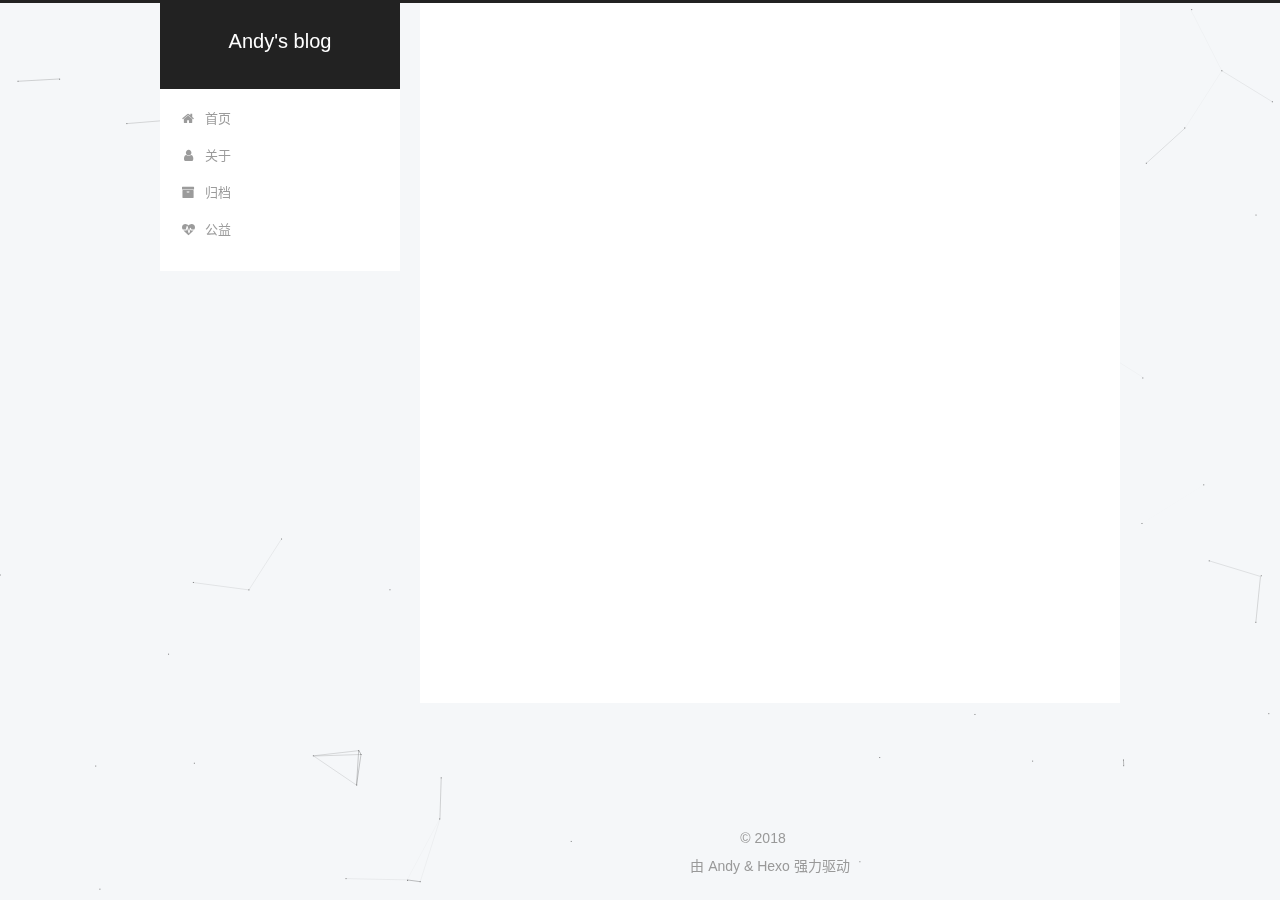
==== archives/index.html @ 6131efe3 "Site updated: 2018-02-11 23:36:06" ====
<!DOCTYPE html>



  


<html class="theme-next pisces use-motion" lang="zh-CN">
<head>
  <meta charset="UTF-8"/>
<meta http-equiv="X-UA-Compatible" content="IE=edge" />
<meta name="viewport" content="width=device-width, initial-scale=1, maximum-scale=1"/>
<meta name="theme-color" content="#222">












<meta http-equiv="Cache-Control" content="no-transform" />
<meta http-equiv="Cache-Control" content="no-siteapp" />






















<link href="/lib/font-awesome/css/font-awesome.min.css?v=4.6.2" rel="stylesheet" type="text/css" />

<link href="/css/main.css?v=6.0.4" rel="stylesheet" type="text/css" />


  <link rel="apple-touch-icon" sizes="180x180" href="/images/apple-touch-icon-next.png?v=6.0.4">


  <link rel="icon" type="image/png" sizes="32x32" href="/images/favicon-32x32-next.png?v=6.0.4">


  <link rel="icon" type="image/png" sizes="16x16" href="/images/favicon-16x16-next.png?v=6.0.4">


  <link rel="mask-icon" href="/images/logo.svg?v=6.0.4" color="#222">









<script type="text/javascript" id="hexo.configurations">
  var NexT = window.NexT || {};
  var CONFIG = {
    root: '/',
    scheme: 'Pisces',
    version: '6.0.4',
    sidebar: {"position":"left","display":"post","offset":12,"b2t":false,"scrollpercent":false,"onmobile":false},
    fancybox: false,
    fastclick: false,
    lazyload: false,
    tabs: true,
    motion: {"enable":true,"async":false,"transition":{"post_block":"fadeIn","post_header":"slideDownIn","post_body":"slideDownIn","coll_header":"slideLeftIn","sidebar":"slideUpIn"}},
    algolia: {
      applicationID: '',
      apiKey: '',
      indexName: '',
      hits: {"per_page":10},
      labels: {"input_placeholder":"Search for Posts","hits_empty":"We didn't find any results for the search: ${query}","hits_stats":"${hits} results found in ${time} ms"}
    }
  };
</script>


  




  
  <meta name="keywords" content="Hexo, NexT" />


<meta name="description" content="一个庇护所">
<meta property="og:type" content="website">
<meta property="og:title" content="Andy&#39;s blog">
<meta property="og:url" content="http://yoursite.com/archives/index.html">
<meta property="og:site_name" content="Andy&#39;s blog">
<meta property="og:description" content="一个庇护所">
<meta property="og:locale" content="zh-CN">
<meta name="twitter:card" content="summary">
<meta name="twitter:title" content="Andy&#39;s blog">
<meta name="twitter:description" content="一个庇护所">






  <link rel="canonical" href="http://yoursite.com/archives/"/>



<script type="text/javascript" id="page.configurations">
  CONFIG.page = {
    sidebar: "",
  };
</script>
  <title>归档 | Andy's blog</title>
  









  <noscript>
  <style type="text/css">
    .use-motion .motion-element,
    .use-motion .brand,
    .use-motion .menu-item,
    .sidebar-inner,
    .use-motion .post-block,
    .use-motion .pagination,
    .use-motion .comments,
    .use-motion .post-header,
    .use-motion .post-body,
    .use-motion .collection-title { opacity: initial; }

    .use-motion .logo,
    .use-motion .site-title,
    .use-motion .site-subtitle {
      opacity: initial;
      top: initial;
    }

    .use-motion {
      .logo-line-before i { left: initial; }
      .logo-line-after i { right: initial; }
    }
  </style>
</noscript>

</head>

<body itemscope itemtype="http://schema.org/WebPage" lang="zh-CN">

  
  
    
  

  <div class="container sidebar-position-left page-archive">
    <div class="headband"></div>

    <header id="header" class="header" itemscope itemtype="http://schema.org/WPHeader">
      <div class="header-inner"> <div class="site-brand-wrapper">
  <div class="site-meta ">
    

    <div class="custom-logo-site-title">
      <a href="/"  class="brand" rel="start">
        <span class="logo-line-before"><i></i></span>
        <span class="site-title">Andy's blog</span>
        <span class="logo-line-after"><i></i></span>
      </a>
    </div>
      
        <p class="site-subtitle"></p>
      
  </div>

  <div class="site-nav-toggle">
    <button>
      <span class="btn-bar"></span>
      <span class="btn-bar"></span>
      <span class="btn-bar"></span>
    </button>
  </div>
</div>

<nav class="site-nav">
  

  
    <ul id="menu" class="menu">
      
        
        <li class="menu-item menu-item-home">
          <a href="/" rel="section">
            <i class="menu-item-icon fa fa-fw fa-home"></i> <br />首页</a>
        </li>
      
        
        <li class="menu-item menu-item-about">
          <a href="/about/" rel="section">
            <i class="menu-item-icon fa fa-fw fa-user"></i> <br />关于</a>
        </li>
      
        
        <li class="menu-item menu-item-archives">
          <a href="/archives/" rel="section">
            <i class="menu-item-icon fa fa-fw fa-archive"></i> <br />归档</a>
        </li>
      
        
        <li class="menu-item menu-item-commonweal">
          <a href="/404/" rel="section">
            <i class="menu-item-icon fa fa-fw fa-heartbeat"></i> <br />公益</a>
        </li>
      

      
    </ul>
  

  
</nav>


  



 </div>
    </header>

    


    <main id="main" class="main">
      <div class="main-inner">
        <div class="content-wrap">
          <div id="content" class="content">
            

  
  
  
  <div class="post-block archive">
    <div id="posts" class="posts-collapse">
      <span class="archive-move-on"></span>

      
      <span class="archive-page-counter">
        
        
        
          
        
        嗯..! 目前共计 1 篇日志。 继续努力。
      </span>
      

      

        
        
        

        
          
          <div class="collection-title">
            <h1 class="archive-year" id="archive-year-2018">2018</h1>
          </div>
        
        

        

  <article class="post post-type-normal" itemscope itemtype="http://schema.org/Article">
    <header class="post-header">

      <h2 class="post-title">
        
            <a class="post-title-link" href="/2018/02/11/hello-world/" itemprop="url">
              
                <span itemprop="name">Hello World</span>
              
            </a>
        
      </h2>

      <div class="post-meta">
        <time class="post-time" itemprop="dateCreated"
              datetime="2018-02-11T18:29:54+08:00"
              content="2018-02-11" >
          02-11
        </time>
      </div>

    </header>
  </article>



      

    </div>
  </div>
  
  
  

  



          </div>
          

        </div>
        
          
  
  <div class="sidebar-toggle">
    <div class="sidebar-toggle-line-wrap">
      <span class="sidebar-toggle-line sidebar-toggle-line-first"></span>
      <span class="sidebar-toggle-line sidebar-toggle-line-middle"></span>
      <span class="sidebar-toggle-line sidebar-toggle-line-last"></span>
    </div>
  </div>

  <aside id="sidebar" class="sidebar">
    
    <div class="sidebar-inner">

      

      

      <section class="site-overview-wrap sidebar-panel sidebar-panel-active">
        <div class="site-overview">
          <div class="site-author motion-element" itemprop="author" itemscope itemtype="http://schema.org/Person">
            
              <img class="site-author-image" itemprop="image"
                src="/uploads/avatar.png"
                alt="" />
            
              <p class="site-author-name" itemprop="name"></p>
              <p class="site-description motion-element" itemprop="description">一个庇护所</p>
          </div>

          
            <nav class="site-state motion-element">
              
                <div class="site-state-item site-state-posts">
                
                  <a href="/archives/">
                
                    <span class="site-state-item-count">1</span>
                    <span class="site-state-item-name">日志</span>
                  </a>
                </div>
              

              

              
            </nav>
          

          

          

          
          

          
          

          
            
          
          

        </div>
      </section>

      

      

    </div>
  </aside>


        
      </div>
    </main>

    <footer id="footer" class="footer">
      <div class="footer-inner">
        <div class="copyright">&copy; <span itemprop="copyrightYear">2018</span>
  <span class="with-love">
    <i class="fa fa-"></i>
  </span>
  <span class="author" itemprop="copyrightHolder"></span>

  

  
</div>




  <div class="powered-by">由 Andy & Hexo 强力驱动</div>








        








        
      </div>
    </footer>

    
      <div class="back-to-top">
        <i class="fa fa-arrow-up"></i>
        
      </div>
    

    

  </div>

  

<script type="text/javascript">
  if (Object.prototype.toString.call(window.Promise) !== '[object Function]') {
    window.Promise = null;
  }
</script>














  













  
  
    <script type="text/javascript" src="/lib/jquery/index.js?v=2.1.3"></script>
  

  
  
    <script type="text/javascript" src="/lib/velocity/velocity.min.js?v=1.2.1"></script>
  

  
  
    <script type="text/javascript" src="/lib/velocity/velocity.ui.min.js?v=1.2.1"></script>
  

  
  
    <script type="text/javascript" src="/lib/canvas-nest/canvas-nest.min.js"></script>
  


  


  <script type="text/javascript" src="/js/src/utils.js?v=6.0.4"></script>

  <script type="text/javascript" src="/js/src/motion.js?v=6.0.4"></script>



  
  


  <script type="text/javascript" src="/js/src/affix.js?v=6.0.4"></script>

  <script type="text/javascript" src="/js/src/schemes/pisces.js?v=6.0.4"></script>



  

  


  <script type="text/javascript" src="/js/src/bootstrap.js?v=6.0.4"></script>



  

  
    <script id="dsq-count-scr" src="https://andytheauthor.disqus.com/count.js" async></script>
  

  





	





  












  





  

  

  

  

  
  

  

  

  

  

</body>
</html>
---- css/main.css ----
/* normalize.css v3.0.2 | MIT License | git.io/normalize */
html {
  font-family: sans-serif; /* 1 */
  -ms-text-size-adjust: 100%; /* 2 */
  -webkit-text-size-adjust: 100%; /* 2 */
}
body {
  margin: 0;
}
article,
aside,
details,
figcaption,
figure,
footer,
header,
hgroup,
main,
menu,
nav,
section,
summary {
  display: block;
}
audio,
canvas,
progress,
video {
  display: inline-block; /* 1 */
  vertical-align: baseline; /* 2 */
}
audio:not([controls]) {
  display: none;
  height: 0;
}
[hidden],
template {
  display: none;
}
a {
  background-color: transparent;
}
a:active,
a:hover {
  outline: 0;
}
abbr[title] {
  border-bottom: 1px dotted;
}
b,
strong {
  font-weight: bold;
}
dfn {
  font-style: italic;
}
h1 {
  font-size: 2em;
  margin: 0.67em 0;
}
mark {
  background: #ff0;
  color: #000;
}
small {
  font-size: 80%;
}
sub,
sup {
  font-size: 75%;
  line-height: 0;
  position: relative;
  vertical-align: baseline;
}
sup {
  top: -0.5em;
}
sub {
  bottom: -0.25em;
}
img {
  border: 0;
}
svg:not(:root) {
  overflow: hidden;
}
figure {
  margin: 1em 40px;
}
hr {
  -moz-box-sizing: content-box;
  box-sizing: content-box;
  height: 0;
}
pre {
  overflow: auto;
}
code,
kbd,
pre,
samp {
  font-family: monospace, monospace;
  font-size: 1em;
}
button,
input,
optgroup,
select,
textarea {
  color: inherit; /* 1 */
  font: inherit; /* 2 */
  margin: 0; /* 3 */
}
button {
  overflow: visible;
}
button,
select {
  text-transform: none;
}
button,
html input[type="button"],
input[type="reset"],
input[type="submit"] {
  -webkit-appearance: button; /* 2 */
  cursor: pointer; /* 3 */
}
button[disabled],
html input[disabled] {
  cursor: default;
}
button::-moz-focus-inner,
input::-moz-focus-inner {
  border: 0;
  padding: 0;
}
input {
  line-height: normal;
}
input[type="checkbox"],
input[type="radio"] {
  box-sizing: border-box; /* 1 */
  padding: 0; /* 2 */
}
input[type="number"]::-webkit-inner-spin-button,
input[type="number"]::-webkit-outer-spin-button {
  height: auto;
}
input[type="search"] {
  -webkit-appearance: textfield; /* 1 */
  -moz-box-sizing: content-box;
  -webkit-box-sizing: content-box; /* 2 */
  box-sizing: content-box;
}
input[type="search"]::-webkit-search-cancel-button,
input[type="search"]::-webkit-search-decoration {
  -webkit-appearance: none;
}
fieldset {
  border: 1px solid #c0c0c0;
  margin: 0 2px;
  padding: 0.35em 0.625em 0.75em;
}
legend {
  border: 0; /* 1 */
  padding: 0; /* 2 */
}
textarea {
  overflow: auto;
}
optgroup {
  font-weight: bold;
}
table {
  border-collapse: collapse;
  border-spacing: 0;
}
td,
th {
  padding: 0;
}
::selection {
  background: #262a30;
  color: #fff;
}
body {
  position: relative;
  font-family: 'Lato', "PingFang SC", "Microsoft YaHei", sans-serif;
  font-size: 14px;
  line-height: 2;
  color: #555;
  background: #f5f7f9;
}
@media (max-width: 767px) {
  body {
    padding-right: 0 !important;
  }
}
@media (min-width: 768px) and (max-width: 991px) {
  body {
    padding-right: 0 !important;
  }
}
@media (min-width: 1600px) {
  body {
    font-size: 16px;
  }
}
h1,
h2,
h3,
h4,
h5,
h6 {
  margin: 0;
  padding: 0;
  font-weight: bold;
  line-height: 1.5;
  font-family: 'Lato', "PingFang SC", "Microsoft YaHei", sans-serif;
}
h2,
h3,
h4,
h5,
h6 {
  margin: 20px 0 15px;
}
h1 {
  font-size: 22px;
}
@media (max-width: 767px) {
  h1 {
    font-size: 18px;
  }
}
h2 {
  font-size: 20px;
}
@media (max-width: 767px) {
  h2 {
    font-size: 16px;
  }
}
h3 {
  font-size: 18px;
}
@media (max-width: 767px) {
  h3 {
    font-size: 14px;
  }
}
h4 {
  font-size: 16px;
}
@media (max-width: 767px) {
  h4 {
    font-size: 12px;
  }
}
h5 {
  font-size: 14px;
}
@media (max-width: 767px) {
  h5 {
    font-size: 10px;
  }
}
h6 {
  font-size: 12px;
}
@media (max-width: 767px) {
  h6 {
    font-size: 8px;
  }
}
p {
  margin: 0 0 20px 0;
}
a {
  color: #555;
  text-decoration: none;
  outline: none;
  border-bottom: 1px solid #999;
  word-wrap: break-word;
}
a:hover {
  color: #222;
  border-bottom-color: #222;
}
blockquote {
  margin: 0;
  padding: 0;
}
img {
  display: block;
  margin: auto;
  max-width: 100%;
  height: auto;
}
hr {
  margin: 40px 0;
  height: 3px;
  border: none;
  background-color: #ddd;
  background-image: repeating-linear-gradient(-45deg, #fff, #fff 4px, transparent 4px, transparent 8px);
}
blockquote {
  padding: 0 15px;
  color: #666;
  border-left: 4px solid #ddd;
}
blockquote cite::before {
  content: "-";
  padding: 0 5px;
}
dt {
  font-weight: 700;
}
dd {
  margin: 0;
  padding: 0;
}
kbd {
  border: 1px solid #ccc;
  border-radius: 0.2em;
  box-shadow: 0.1em 0.1em 0.2em rgba(0,0,0,0.1);
  background-color: #f9f9f9;
  font-family: inherit;
  background-image: -webkit-linear-gradient(top, #eee, #fff, #eee);
  padding: 0.1em 0.3em;
  white-space: nowrap;
}
.text-left {
  text-align: left;
}
.text-center {
  text-align: center;
}
.text-right {
  text-align: right;
}
.text-justify {
  text-align: justify;
}
.text-nowrap {
  white-space: nowrap;
}
.text-lowercase {
  text-transform: lowercase;
}
.text-uppercase {
  text-transform: uppercase;
}
.text-capitalize {
  text-transform: capitalize;
}
.center-block {
  display: block;
  margin-left: auto;
  margin-right: auto;
}
.clearfix:before,
.clearfix:after {
  content: " ";
  display: table;
}
.clearfix:after {
  clear: both;
}
.pullquote {
  width: 45%;
}
.pullquote.left {
  float: left;
  margin-left: 5px;
  margin-right: 10px;
}
.pullquote.right {
  float: right;
  margin-left: 10px;
  margin-right: 5px;
}
.affix.affix.affix {
  position: fixed;
}
.translation {
  margin-top: -20px;
  font-size: 14px;
  color: #999;
}
.scrollbar-measure {
  width: 100px;
  height: 100px;
  overflow: scroll;
  position: absolute;
  top: -9999px;
}
.use-motion .motion-element {
  opacity: 0;
}
table {
  margin: 20px 0;
  width: 100%;
  border-collapse: collapse;
  border-spacing: 0;
  border: 1px solid #ddd;
  font-size: 14px;
  table-layout: fixed;
  word-wrap: break-all;
}
table>tbody>tr:nth-of-type(odd) {
  background-color: #f9f9f9;
}
table>tbody>tr:hover {
  background-color: #f5f5f5;
}
caption,
th,
td {
  padding: 8px;
  text-align: left;
  vertical-align: middle;
  font-weight: normal;
}
th,
td {
  border-bottom: 3px solid #ddd;
  border-right: 1px solid #eee;
}
th {
  padding-bottom: 10px;
  font-weight: 700;
}
td {
  border-bottom-width: 1px;
}
html,
body {
  height: 100%;
}
.container {
  position: relative;
  min-height: 100%;
}
.header-inner {
  margin: 0 auto;
  padding: 100px 0 70px;
  width: 700px;
}
@media (min-width: 1600px) {
  .container .header-inner {
    width: 900px;
  }
}
.main {
  padding-bottom: 150px;
}
.main-inner {
  margin: 0 auto;
  width: 700px;
}
@media (min-width: 1600px) {
  .container .main-inner {
    width: 900px;
  }
}
.footer {
  position: absolute;
  left: 0;
  bottom: 0;
  width: 100%;
  min-height: 50px;
}
.footer-inner {
  box-sizing: border-box;
  margin: 20px auto;
  width: 700px;
}
@media (min-width: 1600px) {
  .container .footer-inner {
    width: 900px;
  }
}
pre,
.highlight {
  overflow: auto;
  margin: 20px 0;
  padding: 0;
  font-size: 14px;
  color: #4d4d4c;
  background: #f7f7f7;
  line-height: 1.6;
}
pre,
code {
  font-family: consolas, Menlo, "PingFang SC", "Microsoft YaHei", monospace;
}
code {
  padding: 2px 4px;
  word-wrap: break-word;
  color: #555;
  background: #eee;
  border-radius: 3px;
  font-size: 14px;
}
pre {
  padding: 10px;
}
pre code {
  padding: 0;
  color: #4d4d4c;
  background: none;
  text-shadow: none;
}
.highlight {
  border-radius: 1px;
}
.highlight pre {
  border: none;
  margin: 0;
  padding: 10px 0;
}
.highlight table {
  margin: 0;
  width: auto;
  border: none;
}
.highlight td {
  border: none;
  padding: 0;
}
.highlight figcaption {
  font-size: 1em;
  color: #4d4d4c;
  line-height: 1em;
  margin-bottom: 1em;
}
.highlight figcaption:before,
.highlight figcaption:after {
  content: " ";
  display: table;
}
.highlight figcaption:after {
  clear: both;
}
.highlight figcaption a {
  float: right;
  color: #4d4d4c;
}
.highlight figcaption a:hover {
  border-bottom-color: #4d4d4c;
}
.highlight .gutter pre {
  padding-left: 10px;
  padding-right: 10px;
  color: #869194;
  text-align: right;
  background-color: #eff2f3;
}
.highlight .code pre {
  width: 100%;
  padding-left: 10px;
  padding-right: 10px;
  background-color: #f7f7f7;
}
.highlight .line {
  height: 20px;
}
.gutter {
  -webkit-user-select: none;
  -moz-user-select: none;
  -ms-user-select: none;
  user-select: none;
}
.gist table {
  width: auto;
}
.gist table td {
  border: none;
}
pre .deletion {
  background: #fdd;
}
pre .addition {
  background: #dfd;
}
pre .meta {
  color: #8959a8;
}
pre .comment {
  color: #8e908c;
}
pre .variable,
pre .attribute,
pre .tag,
pre .regexp,
pre .ruby .constant,
pre .xml .tag .title,
pre .xml .pi,
pre .xml .doctype,
pre .html .doctype,
pre .css .id,
pre .css .class,
pre .css .pseudo {
  color: #c82829;
}
pre .number,
pre .preprocessor,
pre .built_in,
pre .literal,
pre .params,
pre .constant,
pre .command {
  color: #f5871f;
}
pre .ruby .class .title,
pre .css .rules .attribute,
pre .string,
pre .value,
pre .inheritance,
pre .header,
pre .ruby .symbol,
pre .xml .cdata,
pre .special,
pre .number,
pre .formula {
  color: #718c00;
}
pre .title,
pre .css .hexcolor {
  color: #3e999f;
}
pre .function,
pre .python .decorator,
pre .python .title,
pre .ruby .function .title,
pre .ruby .title .keyword,
pre .perl .sub,
pre .javascript .title,
pre .coffeescript .title {
  color: #4271ae;
}
pre .keyword,
pre .javascript .function {
  color: #8959a8;
}
.full-image.full-image.full-image.full-image {
  border: none;
  max-width: 100%;
  width: auto;
  margin: 20px auto 25px;
}
.blockquote-center,
.page-home .post-type-quote blockquote,
.page-post-detail .post-type-quote blockquote {
  position: relative;
  margin: 40px 0;
  padding: 0;
  border-left: none;
  text-align: center;
}
.blockquote-center::before,
.page-home .post-type-quote blockquote::before,
.page-post-detail .post-type-quote blockquote::before,
.blockquote-center::after,
.page-home .post-type-quote blockquote::after,
.page-post-detail .post-type-quote blockquote::after {
  position: absolute;
  content: ' ';
  display: block;
  width: 100%;
  height: 24px;
  opacity: 0.2;
  background-repeat: no-repeat;
  background-position: 0 -6px;
  background-size: 22px 22px;
}
.blockquote-center::before,
.page-home .post-type-quote blockquote::before,
.page-post-detail .post-type-quote blockquote::before {
  top: -20px;
  background-image: url("../images/quote-l.svg");
  border-top: 1px solid #ccc;
}
.blockquote-center::after,
.page-home .post-type-quote blockquote::after,
.page-post-detail .post-type-quote blockquote::after {
  bottom: -20px;
  background-image: url("../images/quote-r.svg");
  border-bottom: 1px solid #ccc;
  background-position: 100% 8px;
}
.blockquote-center p,
.page-home .post-type-quote blockquote p,
.page-post-detail .post-type-quote blockquote p,
.blockquote-center div,
.page-home .post-type-quote blockquote div,
.page-post-detail .post-type-quote blockquote div {
  text-align: center;
}
.post .post-body .group-picture img {
  box-sizing: border-box;
  padding: 0 3px;
  border: none;
}
.post .group-picture-row {
  overflow: hidden;
  margin-top: 6px;
}
.post .group-picture-row:first-child {
  margin-top: 0;
}
.post .group-picture-column {
  float: left;
}
.page-post-detail .post-body .group-picture-column {
  float: none;
  margin-top: 10px;
  width: auto !important;
}
.page-post-detail .post-body .group-picture-column img {
  margin: 0 auto;
}
.page-archive .group-picture-container {
  overflow: hidden;
}
.page-archive .group-picture-row {
  float: left;
}
.page-archive .group-picture-row:first-child {
  margin-top: 6px;
}
.page-archive .group-picture-column {
  max-width: 150px;
  max-height: 150px;
}
.post-body .note {
  position: relative;
  padding: 15px;
  margin-bottom: 20px;
  border: 1px solid #eee;
  border-left-width: 5px;
  border-radius: 3px;
}
.post-body .note h2,
.post-body .note h3,
.post-body .note h4,
.post-body .note h5,
.post-body .note h6 {
  margin-top: 0;
  margin-bottom: 0;
  border-bottom: initial;
  padding-top: 0 !important;
}
.post-body .note p:first-child,
.post-body .note ul:first-child,
.post-body .note ol:first-child,
.post-body .note table:first-child,
.post-body .note pre:first-child,
.post-body .note blockquote:first-child {
  margin-top: 0;
}
.post-body .note p:last-child,
.post-body .note ul:last-child,
.post-body .note ol:last-child,
.post-body .note table:last-child,
.post-body .note pre:last-child,
.post-body .note blockquote:last-child {
  margin-bottom: 0;
}
.post-body .note.default {
  border-left-color: #777;
}
.post-body .note.default h2,
.post-body .note.default h3,
.post-body .note.default h4,
.post-body .note.default h5,
.post-body .note.default h6 {
  color: #777;
}
.post-body .note.primary {
  border-left-color: #6f42c1;
}
.post-body .note.primary h2,
.post-body .note.primary h3,
.post-body .note.primary h4,
.post-body .note.primary h5,
.post-body .note.primary h6 {
  color: #6f42c1;
}
.post-body .note.info {
  border-left-color: #428bca;
}
.post-body .note.info h2,
.post-body .note.info h3,
.post-body .note.info h4,
.post-body .note.info h5,
.post-body .note.info h6 {
  color: #428bca;
}
.post-body .note.success {
  border-left-color: #5cb85c;
}
.post-body .note.success h2,
.post-body .note.success h3,
.post-body .note.success h4,
.post-body .note.success h5,
.post-body .note.success h6 {
  color: #5cb85c;
}
.post-body .note.warning {
  border-left-color: #f0ad4e;
}
.post-body .note.warning h2,
.post-body .note.warning h3,
.post-body .note.warning h4,
.post-body .note.warning h5,
.post-body .note.warning h6 {
  color: #f0ad4e;
}
.post-body .note.danger {
  border-left-color: #d9534f;
}
.post-body .note.danger h2,
.post-body .note.danger h3,
.post-body .note.danger h4,
.post-body .note.danger h5,
.post-body .note.danger h6 {
  color: #d9534f;
}
.post-body .label {
  display: inline;
  padding: 0 2px;
  white-space: nowrap;
}
.post-body .label.default {
  background-color: #f0f0f0;
}
.post-body .label.primary {
  background-color: #efe6f7;
}
.post-body .label.info {
  background-color: #e5f2f8;
}
.post-body .label.success {
  background-color: #e7f4e9;
}
.post-body .label.warning {
  background-color: #fcf6e1;
}
.post-body .label.danger {
  background-color: #fae8eb;
}
.post-body .tabs {
  position: relative;
  display: block;
  margin-bottom: 20px;
  padding-top: 10px;
}
.post-body .tabs ul.nav-tabs {
  margin: 0;
  padding: 0;
  display: flex;
  margin-bottom: -1px;
}
@media (max-width: 413px) {
  .post-body .tabs ul.nav-tabs {
    display: block;
    margin-bottom: 5px;
  }
}
.post-body .tabs ul.nav-tabs li.tab {
  list-style-type: none !important;
  margin: 0 0.25em 0 0;
  border-top: 3px solid transparent;
  border-left: 1px solid transparent;
  border-right: 1px solid transparent;
}
@media (max-width: 413px) {
  .post-body .tabs ul.nav-tabs li.tab {
    margin: initial;
    border-top: 1px solid transparent;
    border-left: 3px solid transparent;
    border-right: 1px solid transparent;
    border-bottom: 1px solid transparent;
  }
}
.post-body .tabs ul.nav-tabs li.tab a {
  outline: 0;
  border-bottom: initial;
  display: block;
  line-height: 1.8em;
  padding: 0.25em 0.75em;
  transition-duration: 0.2s;
  transition-timing-function: ease-out;
  transition-delay: 0s;
}
.post-body .tabs ul.nav-tabs li.tab a i {
  width: 1.285714285714286em;
}
.post-body .tabs ul.nav-tabs li.tab.active {
  border-top: 3px solid #fc6423;
  border-left: 1px solid #ddd;
  border-right: 1px solid #ddd;
  background-color: #fff;
}
@media (max-width: 413px) {
  .post-body .tabs ul.nav-tabs li.tab.active {
    border-top: 1px solid #ddd;
    border-left: 3px solid #fc6423;
    border-right: 1px solid #ddd;
    border-bottom: 1px solid #ddd;
  }
}
.post-body .tabs ul.nav-tabs li.tab.active a {
  cursor: default;
  color: #555;
}
.post-body .tabs .tab-content {
  background-color: #fff;
}
.post-body .tabs .tab-content .tab-pane {
  border: 1px solid #ddd;
  padding: 20px 20px 0 20px;
}
.post-body .tabs .tab-content .tab-pane:not(.active) {
  display: none !important;
}
.post-body .tabs .tab-content .tab-pane.active {
  display: block !important;
}
.btn {
  display: inline-block;
  padding: 0 20px;
  font-size: 14px;
  color: #555;
  background: #fff;
  border: 2px solid #555;
  text-decoration: none;
  border-radius: 2px;
  transition-property: background-color;
  transition-duration: 0.2s;
  transition-timing-function: ease-in-out;
  transition-delay: 0s;
  line-height: 2;
}
.btn:hover {
  border-color: #222;
  color: #fff;
  background: #222;
}
.btn +.btn {
  margin: 0 0 8px 8px;
}
.btn .fa-fw {
  width: 1.285714285714286em;
  text-align: left;
}
.btn-bar {
  display: block;
  width: 22px;
  height: 2px;
  background: #555;
  border-radius: 1px;
}
.btn-bar+.btn-bar {
  margin-top: 4px;
}
.pagination {
  margin: 120px 0 40px;
  text-align: center;
  border-top: 1px solid #eee;
}
.page-number-basic,
.pagination .prev,
.pagination .next,
.pagination .page-number,
.pagination .space {
  display: inline-block;
  position: relative;
  top: -1px;
  margin: 0 10px;
  padding: 0 11px;
}
@media (max-width: 767px) {
  .page-number-basic,
  .pagination .prev,
  .pagination .next,
  .pagination .page-number,
  .pagination .space {
    margin: 0 5px;
  }
}
.pagination .prev,
.pagination .next,
.pagination .page-number {
  border-bottom: 0;
  border-top: 1px solid #eee;
  transition-property: border-color;
  transition-duration: 0.2s;
  transition-timing-function: ease-in-out;
  transition-delay: 0s;
}
.pagination .prev:hover,
.pagination .next:hover,
.pagination .page-number:hover {
  border-top-color: #222;
}
.pagination .space {
  padding: 0;
  margin: 0;
}
.pagination .prev {
  margin-left: 0;
}
.pagination .next {
  margin-right: 0;
}
.pagination .page-number.current {
  color: #fff;
  background: #ccc;
  border-top-color: #ccc;
}
@media (max-width: 767px) {
  .pagination {
    border-top: none;
  }
  .pagination .prev,
  .pagination .next,
  .pagination .page-number {
    margin-bottom: 10px;
    border-top: 0;
    border-bottom: 1px solid #eee;
    padding: 0 10px;
  }
  .pagination .prev:hover,
  .pagination .next:hover,
  .pagination .page-number:hover {
    border-bottom-color: #222;
  }
}
.comments {
  margin: 60px 20px 0;
}
.tag-cloud {
  text-align: center;
}
.tag-cloud a {
  display: inline-block;
  margin: 10px;
}
.back-to-top {
  box-sizing: border-box;
  position: fixed;
  bottom: -100px;
  right: 30px;
  z-index: 1050;
  padding: 0 6px;
  width: 24px;
  background: #222;
  font-size: 12px;
  opacity: 0.6;
  color: #fff;
  cursor: pointer;
  text-align: center;
  -webkit-transform: translateZ(0);
  transition-property: bottom;
  transition-duration: 0.2s;
  transition-timing-function: ease-in-out;
  transition-delay: 0s;
}
@media (min-width: 768px) and (max-width: 991px) {
  .back-to-top {
    display: none !important;
  }
}
@media (max-width: 767px) {
  .back-to-top {
    display: none !important;
  }
}
.back-to-top.back-to-top-on {
  bottom: 30px;
}
.header {
  background: transparent;
}
.header-inner {
  position: relative;
}
.headband {
  height: 3px;
  background: #222;
}
.site-meta {
  margin: 0;
  text-align: center;
}
@media (max-width: 767px) {
  .site-meta {
    text-align: center;
  }
}
.brand {
  position: relative;
  display: inline-block;
  padding: 0 40px;
  color: #fff;
  background: #222;
  border-bottom: none;
}
.brand:hover {
  color: #fff;
}
.logo {
  display: inline-block;
  margin-right: 5px;
  line-height: 36px;
  vertical-align: top;
}
.site-title {
  display: inline-block;
  vertical-align: top;
  line-height: 36px;
  font-size: 20px;
  font-weight: normal;
  font-family: 'Lato', "PingFang SC", "Microsoft YaHei", sans-serif;
}
.site-subtitle {
  margin-top: 10px;
  font-size: 13px;
  color: #ddd;
}
.use-motion .brand {
  opacity: 0;
}
.use-motion .logo,
.use-motion .site-title,
.use-motion .site-subtitle {
  opacity: 0;
  position: relative;
  top: -10px;
}
.site-nav-toggle {
  display: none;
  position: absolute;
  top: 10px;
  left: 10px;
}
@media (max-width: 767px) {
  .site-nav-toggle {
    display: block;
  }
}
.site-nav-toggle button {
  margin-top: 2px;
  padding: 9px 10px;
  background: transparent;
  border: none;
}
@media (max-width: 767px) {
  .site-nav {
    display: none;
    margin: 0 -10px;
    padding: 0 10px;
    clear: both;
    border-top: 1px solid #ddd;
  }
}
@media (min-width: 768px) and (max-width: 991px) {
  .site-nav {
    display: block !important;
  }
}
@media (min-width: 992px) {
  .site-nav {
    display: block !important;
  }
}
.menu {
  margin-top: 20px;
  padding-left: 0;
  text-align: center;
}
.menu .menu-item {
  display: inline-block;
  margin: 0 10px;
  list-style: none;
}
@media screen and (max-width: 767px) {
  .menu .menu-item {
    margin-top: 10px;
  }
}
.menu .menu-item a {
  display: block;
  font-size: 13px;
  line-height: inherit;
  border-bottom: 1px solid transparent;
  transition-property: border-color;
  transition-duration: 0.2s;
  transition-timing-function: ease-in-out;
  transition-delay: 0s;
}
.menu .menu-item a:hover,
.menu-item-active a {
  border-bottom-color: #222;
}
.menu .menu-item .fa {
  margin-right: 5px;
}
.use-motion .menu-item {
  opacity: 0;
}
.post-body {
  font-family: 'Lato', "PingFang SC", "Microsoft YaHei", sans-serif;
}
@media (max-width: 767px) {
  .post-body {
    word-break: break-word;
  }
}
.post-body .fancybox img {
  display: block !important;
  margin: 0 auto;
  cursor: pointer;
  cursor: zoom-in;
  cursor: -webkit-zoom-in;
}
.post-body .image-caption,
.post-body .figure .caption {
  margin: -20px auto 15px;
  text-align: center;
  font-size: 14px;
  color: #999;
  font-weight: bold;
  line-height: 1;
}
.post-sticky-flag {
  display: inline-block;
  font-size: 16px;
  -ms-transform: rotate(30deg);
  -webkit-transform: rotate(30deg);
  -moz-transform: rotate(30deg);
  -ms-transform: rotate(30deg);
  -o-transform: rotate(30deg);
  transform: rotate(30deg);
}
.use-motion .post-block,
.use-motion .pagination,
.use-motion .comments {
  opacity: 0;
}
.use-motion .post-header {
  opacity: 0;
}
.use-motion .post-body {
  opacity: 0;
}
.use-motion .collection-title {
  opacity: 0;
}
.posts-expand {
  padding-top: 40px;
}
@media (max-width: 767px) {
  .posts-expand {
    margin: 0 20px;
  }
  .post-body pre .gutter pre {
    padding-right: 10px;
  }
  .post-body .highlight {
    margin-left: 0px;
    margin-right: 0px;
    padding: 0;
  }
  .post-body .highlight .gutter pre {
    padding-right: 10px;
  }
}
@media (min-width: 992px) {
  .posts-expand .post-body {
    text-align: justify;
  }
}
.posts-expand .post-body h2,
.posts-expand .post-body h3,
.posts-expand .post-body h4,
.posts-expand .post-body h5,
.posts-expand .post-body h6 {
  padding-top: 10px;
}
.posts-expand .post-body h2 .header-anchor,
.posts-expand .post-body h3 .header-anchor,
.posts-expand .post-body h4 .header-anchor,
.posts-expand .post-body h5 .header-anchor,
.posts-expand .post-body h6 .header-anchor {
  float: right;
  margin-left: 10px;
  color: #ccc;
  border-bottom-style: none;
  visibility: hidden;
}
.posts-expand .post-body h2 .header-anchor:hover,
.posts-expand .post-body h3 .header-anchor:hover,
.posts-expand .post-body h4 .header-anchor:hover,
.posts-expand .post-body h5 .header-anchor:hover,
.posts-expand .post-body h6 .header-anchor:hover {
  color: inherit;
}
.posts-expand .post-body h2:hover .header-anchor,
.posts-expand .post-body h3:hover .header-anchor,
.posts-expand .post-body h4:hover .header-anchor,
.posts-expand .post-body h5:hover .header-anchor,
.posts-expand .post-body h6:hover .header-anchor {
  visibility: visible;
}
.posts-expand .post-body ul li {
  list-style: circle;
}
.posts-expand .post-body img {
  box-sizing: border-box;
  margin: auto;
  padding: 3px;
  border: 1px solid #ddd;
}
.posts-expand .post-body .fancybox img {
  margin: 0 auto 25px;
}
@media (max-width: 767px) {
  .posts-collapse {
    margin: 0 20px;
  }
  .posts-collapse .post-title,
  .posts-collapse .post-meta {
    display: block;
    width: auto;
    text-align: left;
  }
}
.posts-collapse {
  position: relative;
  z-index: 1010;
  margin-left: 55px;
}
.posts-collapse::after {
  content: " ";
  position: absolute;
  top: 20px;
  left: 0;
  margin-left: -2px;
  width: 4px;
  height: 100%;
  background: #f5f5f5;
  z-index: -1;
}
@media (max-width: 767px) {
  .posts-collapse {
    margin: 0 20px;
  }
}
.posts-collapse .collection-title {
  position: relative;
  margin: 60px 0;
}
.posts-collapse .collection-title h1,
.posts-collapse .collection-title h2 {
  margin-left: 20px;
}
.posts-collapse .collection-title small {
  color: #bbb;
  margin-left: 5px;
}
.posts-collapse .collection-title::before {
  content: " ";
  position: absolute;
  left: 0;
  top: 50%;
  margin-left: -4px;
  margin-top: -4px;
  width: 8px;
  height: 8px;
  background: #bbb;
  border-radius: 50%;
}
.posts-collapse .post {
  margin: 30px 0;
}
.posts-collapse .post-header {
  position: relative;
  transition-duration: 0.2s;
  transition-timing-function: ease-in-out;
  transition-delay: 0s;
  transition-property: border;
  border-bottom: 1px dashed #ccc;
}
.posts-collapse .post-header::before {
  content: " ";
  position: absolute;
  left: 0;
  top: 12px;
  width: 6px;
  height: 6px;
  margin-left: -4px;
  background: #bbb;
  border-radius: 50%;
  border: 1px solid #fff;
  transition-duration: 0.2s;
  transition-timing-function: ease-in-out;
  transition-delay: 0s;
  transition-property: background;
}
.posts-collapse .post-header:hover {
  border-bottom-color: #666;
}
.posts-collapse .post-header:hover::before {
  background: #222;
}
.posts-collapse .post-meta {
  position: absolute;
  font-size: 12px;
  left: 20px;
  top: 5px;
}
.posts-collapse .post-comments-count {
  display: none;
}
.posts-collapse .post-title {
  margin-left: 60px;
  font-size: 16px;
  font-weight: normal;
  line-height: inherit;
}
.posts-collapse .post-title::after {
  margin-left: 3px;
  opacity: 0.6;
}
.posts-collapse .post-title a {
  color: #666;
  border-bottom: none;
}
.page-home .post-type-quote .post-header,
.page-post-detail .post-type-quote .post-header,
.page-home .post-type-quote .post-tags,
.page-post-detail .post-type-quote .post-tags {
  display: none;
}
.posts-expand .post-title {
  text-align: center;
  word-break: break-word;
  font-weight: 400;
}
.posts-expand .post-title-link {
  display: inline-block;
  position: relative;
  color: #555;
  border-bottom: none;
  line-height: 1.2;
  vertical-align: top;
}
.posts-expand .post-title-link::before {
  content: "";
  position: absolute;
  width: 100%;
  height: 2px;
  bottom: 0;
  left: 0;
  background-color: #000;
  visibility: hidden;
  -webkit-transform: scaleX(0);
  -moz-transform: scaleX(0);
  -ms-transform: scaleX(0);
  -o-transform: scaleX(0);
  transform: scaleX(0);
  transition-duration: 0.2s;
  transition-timing-function: ease-in-out;
  transition-delay: 0s;
}
.posts-expand .post-title-link:hover::before {
  visibility: visible;
  -webkit-transform: scaleX(1);
  -moz-transform: scaleX(1);
  -ms-transform: scaleX(1);
  -o-transform: scaleX(1);
  transform: scaleX(1);
}
.posts-expand .post-title-link .fa {
  font-size: 16px;
}
.posts-expand .post-meta {
  margin: 3px 0 60px 0;
  color: #999;
  font-family: 'Lato', "PingFang SC", "Microsoft YaHei", sans-serif;
  font-size: 12px;
  text-align: center;
}
.posts-expand .post-meta .post-category-list {
  display: inline-block;
  margin: 0;
  padding: 3px;
}
.posts-expand .post-meta .post-category-list-link {
  color: #999;
}
.posts-expand .post-meta .post-description {
  font-size: 14px;
  margin-top: 2px;
}
.post-meta-divider {
  margin: 0 0.5em;
}
.post-meta-item-icon {
  margin-right: 3px;
}
@media (min-width: 768px) and (max-width: 991px) {
  .post-meta-item-icon {
    display: inline-block;
  }
}
@media (max-width: 767px) {
  .post-meta-item-icon {
    display: inline-block;
  }
}
@media (min-width: 768px) and (max-width: 991px) {
  .post-meta-item-text {
    display: none;
  }
}
@media (max-width: 767px) {
  .post-meta-item-text {
    display: none;
  }
}
@media (max-width: 767px) {
  .posts-expand .post-comments-count {
    display: none;
  }
}
.post-button {
  margin-top: 40px;
}
.posts-expand .post-tags {
  margin-top: 40px;
  text-align: center;
}
.posts-expand .post-tags a {
  display: inline-block;
  margin-right: 10px;
  font-size: 13px;
}
.post-nav {
  display: table;
  margin-top: 15px;
  width: 100%;
  border-top: 1px solid #eee;
}
.post-nav-divider {
  display: table-cell;
  width: 10%;
}
.post-nav-item {
  display: table-cell;
  padding: 10px 0 0 0;
  width: 45%;
  vertical-align: top;
}
.post-nav-item a {
  position: relative;
  display: block;
  line-height: 25px;
  font-size: 14px;
  color: #555;
  border-bottom: none;
}
.post-nav-item a:hover {
  color: #222;
  border-bottom: none;
}
.post-nav-item a:active {
  top: 2px;
}
.post-nav-item .fa {
  position: absolute;
  top: 8px;
  left: 0;
  font-size: 12px;
}
.post-nav-next a {
  padding-left: 15px;
}
.post-nav-prev {
  text-align: right;
}
.post-nav-prev a {
  padding-right: 15px;
}
.post-nav-prev .fa {
  right: 0;
  left: auto;
}
.posts-expand .post-eof {
  display: block;
  margin: 80px auto 60px;
  width: 8%;
  height: 1px;
  background: #ccc;
  text-align: center;
}
.post:last-child .post-eof.post-eof.post-eof {
  display: none;
}
.post-gallery {
  display: table;
  table-layout: fixed;
  width: 100%;
  border-collapse: separate;
}
.post-gallery-row {
  display: table-row;
}
.post-gallery .post-gallery-img {
  display: table-cell;
  text-align: center;
  vertical-align: middle;
  border: none;
}
.post-gallery .post-gallery-img img {
  max-width: 100%;
  max-height: 100%;
  border: none;
}
.fancybox-close,
.fancybox-close:hover {
  border: none;
}
#rewardButton {
  cursor: pointer;
  border: 0;
  outline: 0;
  border-radius: 5px;
  padding: 0;
  margin: 0;
  letter-spacing: normal;
  text-transform: none;
  text-indent: 0px;
  text-shadow: none;
}
#rewardButton span {
  display: inline-block;
  width: 80px;
  height: 35px;
  border-radius: 5px;
  color: #fff;
  font-weight: 400;
  font-style: normal;
  font-variant: normal;
  font-stretch: normal;
  font-size: 18px;
  font-family: "Microsoft Yahei";
  background: #f44336;
}
#rewardButton span:hover {
  background: #f7877f;
}
#QR {
  padding-top: 20px;
}
#QR a {
  border: 0;
}
#QR img {
  width: 180px;
  max-width: 100%;
  display: inline-block;
  margin: 0.8em 2em 0 2em;
}
#wechat:hover p {
  animation: roll 0.1s infinite linear;
  -webkit-animation: roll 0.1s infinite linear;
  -moz-animation: roll 0.1s infinite linear;
}
#alipay:hover p {
  animation: roll 0.1s infinite linear;
  -webkit-animation: roll 0.1s infinite linear;
  -moz-animation: roll 0.1s infinite linear;
}
#bitcoin:hover p {
  animation: roll 0.1s infinite linear;
  -webkit-animation: roll 0.1s infinite linear;
  -moz-animation: roll 0.1s infinite linear;
}
@-moz-keyframes roll {
  from {
    -webkit-transform: rotateZ(30deg);
    -moz-transform: rotateZ(30deg);
    -ms-transform: rotateZ(30deg);
    -o-transform: rotateZ(30deg);
    transform: rotateZ(30deg);
  }
  to {
    -webkit-transform: rotateZ(-30deg);
    -moz-transform: rotateZ(-30deg);
    -ms-transform: rotateZ(-30deg);
    -o-transform: rotateZ(-30deg);
    transform: rotateZ(-30deg);
  }
}
@-webkit-keyframes roll {
  from {
    -webkit-transform: rotateZ(30deg);
    -moz-transform: rotateZ(30deg);
    -ms-transform: rotateZ(30deg);
    -o-transform: rotateZ(30deg);
    transform: rotateZ(30deg);
  }
  to {
    -webkit-transform: rotateZ(-30deg);
    -moz-transform: rotateZ(-30deg);
    -ms-transform: rotateZ(-30deg);
    -o-transform: rotateZ(-30deg);
    transform: rotateZ(-30deg);
  }
}
@-o-keyframes roll {
  from {
    -webkit-transform: rotateZ(30deg);
    -moz-transform: rotateZ(30deg);
    -ms-transform: rotateZ(30deg);
    -o-transform: rotateZ(30deg);
    transform: rotateZ(30deg);
  }
  to {
    -webkit-transform: rotateZ(-30deg);
    -moz-transform: rotateZ(-30deg);
    -ms-transform: rotateZ(-30deg);
    -o-transform: rotateZ(-30deg);
    transform: rotateZ(-30deg);
  }
}
@keyframes roll {
  from {
    -webkit-transform: rotateZ(30deg);
    -moz-transform: rotateZ(30deg);
    -ms-transform: rotateZ(30deg);
    -o-transform: rotateZ(30deg);
    transform: rotateZ(30deg);
  }
  to {
    -webkit-transform: rotateZ(-30deg);
    -moz-transform: rotateZ(-30deg);
    -ms-transform: rotateZ(-30deg);
    -o-transform: rotateZ(-30deg);
    transform: rotateZ(-30deg);
  }
}
.rtl.post-body p,
.rtl.post-body a,
.rtl.post-body h1,
.rtl.post-body h2,
.rtl.post-body h3,
.rtl.post-body h4,
.rtl.post-body h5,
.rtl.post-body h6,
.rtl.post-body li,
.rtl.post-body ul,
.rtl.post-body ol {
  direction: rtl;
  font-family: UKIJ Ekran;
}
.rtl.post-title {
  font-family: UKIJ Ekran;
}
.sidebar {
  position: fixed;
  right: 0;
  top: 0;
  bottom: 0;
  width: 0;
  z-index: 1040;
  box-shadow: inset 0 2px 6px #000;
  background: #222;
  -webkit-transform: translateZ(0);
}
.sidebar a,
.sidebar .exturl {
  color: #999;
  border-bottom-color: #555;
}
.sidebar a:hover,
.sidebar .exturl:hover {
  color: #eee;
}
@media (min-width: 768px) and (max-width: 991px) {
  .sidebar {
    display: none !important;
  }
}
@media (max-width: 767px) {
  .sidebar {
    display: none !important;
  }
}
.sidebar-inner {
  position: relative;
  padding: 20px 10px;
  color: #999;
  text-align: center;
}
.site-overview-wrap {
  overflow: hidden;
}
.site-overview {
  overflow-y: auto;
  overflow-x: hidden;
}
.sidebar-toggle {
  position: fixed;
  right: 30px;
  bottom: 45px;
  width: 14px;
  height: 14px;
  padding: 5px;
  background: #222;
  line-height: 0;
  z-index: 1050;
  cursor: pointer;
  -webkit-transform: translateZ(0);
}
@media (min-width: 768px) and (max-width: 991px) {
  .sidebar-toggle {
    display: none !important;
  }
}
@media (max-width: 767px) {
  .sidebar-toggle {
    display: none !important;
  }
}
.sidebar-toggle-line {
  position: relative;
  display: inline-block;
  vertical-align: top;
  height: 2px;
  width: 100%;
  background: #fff;
  margin-top: 3px;
}
.sidebar-toggle-line:first-child {
  margin-top: 0;
}
.site-author-image {
  display: block;
  margin: 0 auto;
  padding: 2px;
  max-width: 120px;
  height: auto;
  border: 1px solid #eee;
}
.site-author-name {
  margin: 0;
  text-align: center;
  color: #222;
  font-weight: 600;
}
.site-description {
  margin-top: 0;
  text-align: center;
  font-size: 13px;
  color: #999;
}
.site-state {
  overflow: hidden;
  line-height: 1.4;
  white-space: nowrap;
  text-align: center;
}
.site-state-item {
  display: inline-block;
  padding: 0 15px;
  border-left: 1px solid #eee;
}
.site-state-item:first-child {
  border-left: none;
}
.site-state-item a {
  border-bottom: none;
}
.site-state-item-count {
  display: block;
  text-align: center;
  color: inherit;
  font-weight: 600;
  font-size: 16px;
}
.site-state-item-name {
  font-size: 13px;
  color: #999;
}
.feed-link {
  margin-top: 20px;
}
.feed-link a {
  display: inline-block;
  padding: 0 15px;
  color: #fc6423;
  border: 1px solid #fc6423;
  border-radius: 4px;
}
.feed-link a i {
  color: #fc6423;
  font-size: 14px;
}
.feed-link a:hover {
  color: #fff;
  background: #fc6423;
}
.feed-link a:hover i {
  color: #fff;
}
.links-of-author {
  margin-top: 20px;
}
.links-of-author a,
.links-of-author .exturl {
  display: inline-block;
  vertical-align: middle;
  margin-right: 10px;
  margin-bottom: 10px;
  border-bottom-color: #555;
  font-size: 13px;
}
.links-of-author a:before,
.links-of-author .exturl:before {
  display: inline-block;
  vertical-align: middle;
  margin-right: 3px;
  content: " ";
  width: 4px;
  height: 4px;
  border-radius: 50%;
  background: #ffff09;
}
.links-of-blogroll {
  font-size: 13px;
}
.links-of-blogroll-title {
  margin-top: 20px;
  font-size: 14px;
  font-weight: 600;
}
.links-of-blogroll-list {
  margin: 0;
  padding: 0;
  list-style: none;
}
.links-of-blogroll-item {
  padding: 2px 10px;
}
.links-of-blogroll-item a {
  max-width: 280px;
  box-sizing: border-box;
  display: inline-block;
  overflow: hidden;
  white-space: nowrap;
  text-overflow: ellipsis;
}
.sidebar-nav {
  margin: 0 0 20px;
  padding-left: 0;
}
.sidebar-nav li {
  display: inline-block;
  cursor: pointer;
  border-bottom: 1px solid transparent;
  font-size: 14px;
  color: #555;
}
.sidebar-nav li:hover {
  color: #fc6423;
}
.page-post-detail .sidebar-nav-toc {
  padding: 0 5px;
}
.page-post-detail .sidebar-nav-overview {
  margin-left: 10px;
}
.sidebar-nav .sidebar-nav-active {
  color: #fc6423;
  border-bottom-color: #fc6423;
}
.sidebar-nav .sidebar-nav-active:hover {
  color: #fc6423;
}
.sidebar-panel {
  display: none;
}
.sidebar-panel-active {
  display: block;
}
.post-toc-empty {
  font-size: 14px;
  color: #666;
}
.post-toc-wrap {
  overflow: hidden;
}
.post-toc {
  overflow: auto;
}
.post-toc ol {
  margin: 0;
  padding: 0 2px 5px 10px;
  text-align: left;
  list-style: none;
  font-size: 14px;
}
.post-toc ol > ol {
  padding-left: 0;
}
.post-toc ol a {
  transition-duration: 0.2s;
  transition-timing-function: ease-in-out;
  transition-delay: 0s;
  transition-property: all;
  color: #666;
  border-bottom-color: #ccc;
}
.post-toc ol a:hover {
  color: #000;
  border-bottom-color: #000;
}
.post-toc .nav-item {
  overflow: hidden;
  text-overflow: ellipsis;
  white-space: nowrap;
  line-height: 1.8;
}
.post-toc .nav .nav-child {
  display: none;
}
.post-toc .nav .active > .nav-child {
  display: block;
}
.post-toc .nav .active-current > .nav-child {
  display: block;
}
.post-toc .nav .active-current > .nav-child > .nav-item {
  display: block;
}
.post-toc .nav .active > a {
  color: #fc6423;
  border-bottom-color: #fc6423;
}
.post-toc .nav .active-current > a {
  color: #fc6423;
}
.post-toc .nav .active-current > a:hover {
  color: #fc6423;
}
.footer {
  font-size: 14px;
  color: #999;
}
.footer img {
  border: none;
}
.footer-inner {
  text-align: center;
}
.with-love {
  display: inline-block;
  margin: 0 5px;
}
.powered-by,
.theme-info {
  display: inline-block;
}
.cc-license {
  margin-top: 10px;
  text-align: center;
}
.cc-license .cc-opacity {
  opacity: 0.7;
  border-bottom: none;
}
.cc-license .cc-opacity:hover {
  opacity: 0.9;
}
.cc-license img {
  display: inline-block;
}
.post-spread {
  margin-top: 20px;
  text-align: center;
}
.jiathis_style {
  display: inline-block;
}
.jiathis_style a {
  border: none;
}
.fa {
  font-family: FontAwesome !important;
}
.post-spread {
  margin-top: 20px;
  text-align: center;
}
.bdshare-slide-button-box a {
  border: none;
}
.bdsharebuttonbox {
  display: inline-block;
}
.bdsharebuttonbox a {
  border: none;
}
.local-search-pop-overlay {
  position: fixed;
  width: 100%;
  height: 100%;
  top: 0;
  left: 0;
  z-index: 2080;
  background-color: rgba(0,0,0,0.3);
}
.local-search-popup {
  display: none;
  position: fixed;
  top: 10%;
  left: 50%;
  margin-left: -350px;
  width: 700px;
  height: 80%;
  padding: 0;
  background: #fff;
  color: #333;
  z-index: 9999;
  border-radius: 5px;
}
@media (max-width: 767px) {
  .local-search-popup {
    padding: 0;
    top: 0;
    left: 0;
    margin: 0;
    width: 100%;
    height: 100%;
    border-radius: 0;
  }
}
.local-search-popup ul.search-result-list {
  padding: 0;
  margin: 0 5px;
}
.local-search-popup p.search-result {
  border-bottom: 1px dashed #ccc;
  padding: 5px 0;
}
.local-search-popup a.search-result-title {
  font-weight: bold;
  font-size: 16px;
}
.local-search-popup .search-keyword {
  border-bottom: 1px dashed #f00;
  font-weight: bold;
  color: #f00;
}
.local-search-popup .local-search-header {
  padding: 5px;
  height: 36px;
  background: #f5f5f5;
  border-top-left-radius: 5px;
  border-top-right-radius: 5px;
}
.local-search-popup #local-search-result {
  overflow: auto;
  position: relative;
  padding: 5px 25px;
  height: calc(100% - 55px);
}
.local-search-popup .local-search-input-wrapper {
  display: inline-block;
  width: calc(100% - 90px);
  height: 36px;
  line-height: 36px;
  padding: 0 5px;
}
.local-search-popup .local-search-input-wrapper input {
  padding: 8px 0;
  height: 20px;
  display: block;
  width: 100%;
  outline: none;
  border: none;
  background: transparent;
  vertical-align: middle;
}
.local-search-popup .search-icon,
.local-search-popup .popup-btn-close {
  display: inline-block;
  font-size: 18px;
  color: #999;
  height: 36px;
  width: 18px;
  padding-left: 10px;
  padding-right: 10px;
}
.local-search-popup .search-icon {
  float: left;
}
.local-search-popup .popup-btn-close {
  border-left: 1px solid #eee;
  float: right;
  cursor: pointer;
}
.local-search-popup #no-result {
  position: absolute;
  left: 50%;
  top: 50%;
  -webkit-transform: translate(-50%, -50%);
  -webkit-transform: translate(-50%, -50%);
  -moz-transform: translate(-50%, -50%);
  -ms-transform: translate(-50%, -50%);
  -o-transform: translate(-50%, -50%);
  transform: translate(-50%, -50%);
  color: #ccc;
}
@media (min-width: 768px) and (max-width: 991px) {
  .busuanzi-count {
    width: auto;
  }
}
@media (max-width: 767px) {
  .busuanzi-count {
    width: auto;
  }
}
.site-uv,
.site-pv,
.page-pv {
  display: inline-block;
}
.site-uv .busuanzi-value,
.site-pv .busuanzi-value,
.page-pv .busuanzi-value {
  margin: 0 5px;
}
.page-archive .archive-page-counter {
  position: relative;
  top: 3px;
  left: 20px;
}
@media (max-width: 767px) {
  .page-archive .archive-page-counter {
    top: 5px;
  }
}
.page-archive .posts-collapse .archive-move-on {
  position: absolute;
  top: 11px;
  left: 0;
  margin-left: -6px;
  width: 10px;
  height: 10px;
  opacity: 0.5;
  background: #555;
  border: 1px solid #fff;
  border-radius: 50%;
}
.category-all-page .category-all-title {
  text-align: center;
}
.category-all-page .category-all {
  margin-top: 20px;
}
.category-all-page .category-list {
  margin: 0;
  padding: 0;
  list-style: none;
}
.category-all-page .category-list-item {
  margin: 5px 10px;
}
.category-all-page .category-list-count {
  color: #bbb;
}
.category-all-page .category-list-count:before {
  display: inline;
  content: " (";
}
.category-all-page .category-list-count:after {
  display: inline;
  content: ") ";
}
.category-all-page .category-list-child {
  padding-left: 10px;
}
#schedule ul#event-list {
  padding-left: 30px;
}
#schedule ul#event-list hr {
  margin: 20px 0 45px 0 !important;
  background: #222;
}
#schedule ul#event-list hr:after {
  display: inline-block;
  content: 'NOW';
  background: #222;
  color: #fff;
  font-weight: bold;
  text-align: right;
  padding: 0 5px;
}
#schedule ul#event-list li.event {
  margin: 20px 0px;
  background: #f9f9f9;
  padding-left: 10px;
  min-height: 40px;
}
#schedule ul#event-list li.event h2.event-summary {
  margin: 0;
  padding-bottom: 3px;
}
#schedule ul#event-list li.event h2.event-summary:before {
  display: inline-block;
  font-family: FontAwesome;
  font-size: 8px;
  content: '\f111';
  vertical-align: middle;
  margin-right: 25px;
  color: #bbb;
}
#schedule ul#event-list li.event span.event-relative-time {
  display: inline-block;
  font-size: 12px;
  font-weight: 400;
  padding-left: 12px;
  color: #bbb;
}
#schedule ul#event-list li.event span.event-details {
  display: block;
  color: #bbb;
  margin-left: 56px;
  padding-top: 3px;
  padding-bottom: 6px;
  text-indent: -24px;
  line-height: 18px;
}
#schedule ul#event-list li.event span.event-details:before {
  text-indent: 0;
  display: inline-block;
  width: 14px;
  font-family: FontAwesome;
  text-align: center;
  margin-right: 9px;
  color: #bbb;
}
#schedule ul#event-list li.event span.event-details.event-location:before {
  content: '\f041';
}
#schedule ul#event-list li.event span.event-details.event-duration:before {
  content: '\f017';
}
#schedule ul#event-list li.event-past {
  background: #fcfcfc;
}
#schedule ul#event-list li.event-past > * {
  opacity: 0.6;
}
#schedule ul#event-list li.event-past h2.event-summary {
  color: #bbb;
}
#schedule ul#event-list li.event-past h2.event-summary:before {
  color: #dfdfdf;
}
#schedule ul#event-list li.event-now {
  background: #222;
  color: #fff;
  padding: 15px 0 15px 10px;
}
#schedule ul#event-list li.event-now h2.event-summary:before {
  -webkit-transform: scale(1.2);
  -moz-transform: scale(1.2);
  -ms-transform: scale(1.2);
  -o-transform: scale(1.2);
  transform: scale(1.2);
  color: #fff;
  animation: dot-flash 1s alternate infinite ease-in-out;
}
#schedule ul#event-list li.event-now * {
  color: #fff !important;
}
@-moz-keyframes dot-flash {
  from {
    opacity: 1;
    -webkit-transform: scale(1.1);
    -moz-transform: scale(1.1);
    -ms-transform: scale(1.1);
    -o-transform: scale(1.1);
    transform: scale(1.1);
  }
  to {
    opacity: 0;
    -webkit-transform: scale(1);
    -moz-transform: scale(1);
    -ms-transform: scale(1);
    -o-transform: scale(1);
    transform: scale(1);
  }
}
@-webkit-keyframes dot-flash {
  from {
    opacity: 1;
    -webkit-transform: scale(1.1);
    -moz-transform: scale(1.1);
    -ms-transform: scale(1.1);
    -o-transform: scale(1.1);
    transform: scale(1.1);
  }
  to {
    opacity: 0;
    -webkit-transform: scale(1);
    -moz-transform: scale(1);
    -ms-transform: scale(1);
    -o-transform: scale(1);
    transform: scale(1);
  }
}
@-o-keyframes dot-flash {
  from {
    opacity: 1;
    -webkit-transform: scale(1.1);
    -moz-transform: scale(1.1);
    -ms-transform: scale(1.1);
    -o-transform: scale(1.1);
    transform: scale(1.1);
  }
  to {
    opacity: 0;
    -webkit-transform: scale(1);
    -moz-transform: scale(1);
    -ms-transform: scale(1);
    -o-transform: scale(1);
    transform: scale(1);
  }
}
@keyframes dot-flash {
  from {
    opacity: 1;
    -webkit-transform: scale(1.1);
    -moz-transform: scale(1.1);
    -ms-transform: scale(1.1);
    -o-transform: scale(1.1);
    transform: scale(1.1);
  }
  to {
    opacity: 0;
    -webkit-transform: scale(1);
    -moz-transform: scale(1);
    -ms-transform: scale(1);
    -o-transform: scale(1);
    transform: scale(1);
  }
}
.page-post-detail .sidebar-toggle-line {
  background: #fc6423;
}
.page-post-detail .comments {
  overflow: hidden;
}
ul.breadcrumb {
  list-style: none;
  margin: 1em 0;
  padding: 0 2em;
  text-align: center;
  font-size: 12px;
}
ul.breadcrumb li {
  display: inline;
}
ul.breadcrumb li+li:before {
  padding: 0.5em;
  font-weight: normal;
  content: "/\00a0";
}
ul.breadcrumb li+li:last-child {
  font-weight: bold;
}
.header {
  position: relative;
  margin: 0 auto;
  width: 960px;
}
@media (min-width: 768px) and (max-width: 991px) {
  .header {
    width: auto;
  }
}
@media (max-width: 767px) {
  .header {
    width: auto;
  }
}
.header-inner {
  position: absolute;
  top: 0;
  overflow: hidden;
  padding: 0;
  width: 240px;
  background: #fff;
  box-shadow: initial;
  border-radius: initial;
}
@media (min-width: 1600px) {
  .container .header-inner {
    width: 240px;
  }
}
@media (min-width: 768px) and (max-width: 991px) {
  .header-inner {
    position: relative;
    width: auto;
    border-radius: initial;
  }
}
@media (max-width: 767px) {
  .header-inner {
    position: relative;
    width: auto;
    border-radius: initial;
  }
}
.main:before,
.main:after {
  content: " ";
  display: table;
}
.main:after {
  clear: both;
}
@media (min-width: 768px) and (max-width: 991px) {
  .main {
    padding-bottom: 100px;
  }
}
@media (max-width: 767px) {
  .main {
    padding-bottom: 100px;
  }
}
.container .main-inner {
  width: 960px;
}
@media (min-width: 768px) and (max-width: 991px) {
  .container .main-inner {
    width: auto;
  }
}
@media (max-width: 767px) {
  .container .main-inner {
    width: auto;
  }
}
.content-wrap {
  float: right;
  box-sizing: border-box;
  padding: 40px;
  width: 700px;
  background: #fff;
  min-height: 700px;
  box-shadow: initial;
  border-radius: initial;
}
@media (min-width: 768px) and (max-width: 991px) {
  .content-wrap {
    width: 100%;
    padding: 20px;
    border-radius: initial;
  }
}
@media (max-width: 767px) {
  .content-wrap {
    width: 100%;
    padding: 20px;
    min-height: auto;
    border-radius: initial;
  }
}
.sidebar {
  position: static;
  float: left;
  margin-top: 300px;
  width: 240px;
  background: #f5f7f9;
  box-shadow: none;
}
@media (min-width: 768px) and (max-width: 991px) {
  .sidebar {
    display: none;
  }
}
@media (max-width: 767px) {
  .sidebar {
    display: none;
  }
}
.sidebar-toggle {
  display: none;
}
.footer-inner {
  width: 960px;
  padding-left: 260px;
}
@media (min-width: 768px) and (max-width: 991px) {
  .footer-inner {
    width: auto;
    padding-left: 0 !important;
    padding-right: 0 !important;
  }
}
@media (max-width: 767px) {
  .footer-inner {
    width: auto;
    padding-left: 0 !important;
    padding-right: 0 !important;
  }
}
.sidebar-position-right .header-inner {
  right: 0;
}
.sidebar-position-right .content-wrap {
  float: left;
}
.sidebar-position-right .sidebar {
  float: right;
}
.sidebar-position-right .footer-inner {
  padding-left: 0;
  padding-right: 260px;
}
.site-brand-wrapper {
  position: relative;
}
.site-meta {
  padding: 20px 0;
  color: #fff;
  background: #222;
}
@media (min-width: 768px) and (max-width: 991px) {
  .site-meta {
    box-shadow: 0 0 16px rgba(0,0,0,0.5);
  }
}
@media (max-width: 767px) {
  .site-meta {
    box-shadow: 0 0 16px rgba(0,0,0,0.5);
  }
}
.brand {
  padding: 0;
  background: none;
}
.brand:hover {
  color: #fff;
}
.site-subtitle {
  margin: 10px 10px 0;
  font-weight: initial;
}
.site-search form {
  display: none;
}
.site-nav {
  border-top: none;
}
@media (min-width: 768px) and (max-width: 991px) {
  .site-nav {
    display: none !important;
  }
}
@media (min-width: 768px) and (max-width: 991px) {
  .site-nav-on {
    display: block !important;
  }
}
.menu .menu-item {
  display: block;
  margin: 0;
}
.menu .menu-item a {
  position: relative;
  box-sizing: border-box;
  padding: 5px 20px;
  text-align: left;
  line-height: inherit;
  transition-property: background-color;
  transition-duration: 0.2s;
  transition-timing-function: ease-in-out;
  transition-delay: 0s;
}
.menu .menu-item a:hover,
.menu-item-active a {
  background: #f9f9f9;
  border-bottom-color: #fff;
}
.menu .menu-item .badge {
  display: inline-block;
  padding: 2px 5px;
  font-weight: 700;
  line-height: 1;
  color: #fff;
  text-align: center;
  white-space: nowrap;
  vertical-align: middle;
  background-color: #ccc;
  border-radius: 10px;
  float: right;
  margin: 0.35em 0 0 0;
  text-shadow: 1px 1px 0px rgba(0,0,0,0.1);
}
.menu .menu-item br {
  display: none;
}
.menu-item-active a:after {
  content: " ";
  position: absolute;
  top: 50%;
  margin-top: -3px;
  right: 15px;
  width: 6px;
  height: 6px;
  border-radius: 50%;
  background-color: #bbb;
}
.btn-bar {
  background-color: #fff;
}
.site-nav-toggle {
  left: 20px;
  top: 50%;
  -webkit-transform: translateY(-50%);
  -webkit-transform: translateY(-50%);
  -moz-transform: translateY(-50%);
  -ms-transform: translateY(-50%);
  -o-transform: translateY(-50%);
  transform: translateY(-50%);
}
@media (min-width: 768px) and (max-width: 991px) {
  .site-nav-toggle {
    display: block;
  }
}
.use-motion .sidebar .motion-element {
  opacity: 1;
}
.sidebar {
  margin-left: -100%;
  right: auto;
  bottom: auto;
  -webkit-transform: none;
}
.sidebar-inner {
  box-sizing: border-box;
  width: 240px;
  color: #555;
  background: #fff;
  box-shadow: initial;
  border-radius: initial;
  opacity: 0;
}
.sidebar-inner.affix {
  position: fixed;
  top: 12px;
}
.sidebar-inner.affix-bottom {
  position: absolute;
}
.site-overview {
  text-align: left;
}
.site-author:before,
.site-author:after {
  content: " ";
  display: table;
}
.site-author:after {
  clear: both;
}
.sidebar a,
.sidebar .exturl {
  color: #555;
}
.sidebar a:hover,
.sidebar .exturl:hover {
  color: #222;
}
.site-state-item {
  padding: 0 10px;
}
.links-of-author-item a:before,
.links-of-author-item .exturl:before {
  display: none;
}
.links-of-author-item a,
.links-of-author-item .exturl {
  border-bottom: none;
  text-decoration: underline;
}
.feed-link {
  border-top: 1px dotted #ccc;
  border-bottom: 1px dotted #ccc;
  text-align: center;
}
.feed-link a {
  display: block;
  color: #fc6423;
  border: none;
}
.feed-link a:hover {
  background: none;
  color: #e34603;
}
.feed-link a:hover i {
  color: #e34603;
}
.links-of-author {
  display: flex;
  flex-wrap: wrap;
  justify-content: center;
}
.links-of-author .exturl {
  font-size: 13px;
}
.links-of-author-item {
  margin: 5px 0 0;
  width: 50%;
}
.links-of-author-item a,
.links-of-author-item .exturl {
  max-width: 216px;
  box-sizing: border-box;
  display: inline-block;
  margin-right: 0;
  margin-bottom: 0;
  padding: 0 5px;
  overflow: hidden;
  white-space: nowrap;
  text-overflow: ellipsis;
}
.links-of-author-item a,
.links-of-author-item .exturl {
  display: block;
  text-decoration: none;
}
.links-of-author-item a:hover,
.links-of-author-item .exturl:hover {
  border-radius: 4px;
  background: #eee;
}
.links-of-author-item .fa {
  margin-right: 2px;
  font-size: 16px;
}
.links-of-author-item .fa-globe {
  font-size: 15px;
}
.links-of-blogroll {
  text-align: center;
  margin-top: 20px;
  padding: 3px 0 0;
  border-top: 1px dotted #ccc;
}
.links-of-blogroll-title {
  margin-top: 0;
}
.links-of-blogroll-item {
  padding: 0;
}
.links-of-blogroll-inline:before,
.links-of-blogroll-inline:after {
  content: " ";
  display: table;
}
.links-of-blogroll-inline:after {
  clear: both;
}
.links-of-blogroll-inline .links-of-blogroll-item {
  margin: 5px 0 0;
  width: 50%;
  display: inline-block;
  width: unset;
}
.links-of-blogroll-inline .links-of-blogroll-item a,
.links-of-blogroll-inline .links-of-blogroll-item .exturl {
  max-width: 216px;
  box-sizing: border-box;
  display: inline-block;
  margin-right: 0;
  margin-bottom: 0;
  padding: 0 5px;
  overflow: hidden;
  white-space: nowrap;
  text-overflow: ellipsis;
}
@media (max-width: 767px) {
  .post-body {
    text-align: justify;
  }
}
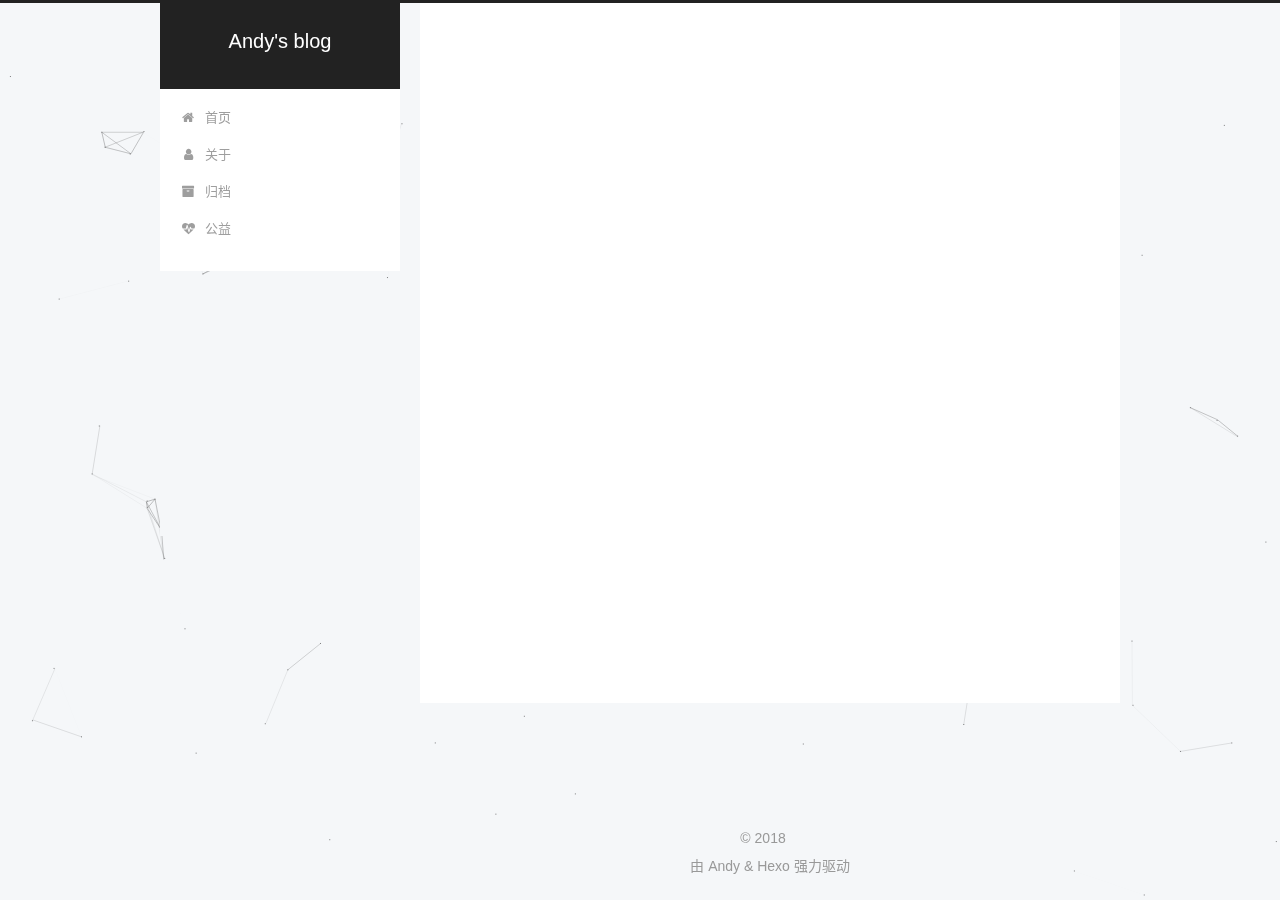
==== commit 61e73ebb: "Site updated: 2018-02-11 23:40:51" ====
--- a/archives/index.html
+++ b/archives/index.html
@@ -551,7 +551,7 @@
   
 
   
-    <script id="dsq-count-scr" src="https://andytheauthor.disqus.com/count.js" async></script>
+    <script id="dsq-count-scr" src="https://uuuate.disqus.com/count.js" async></script>
   
 
   
--- a/css/main.css
+++ b/css/main.css
@@ -1940,7 +1940,7 @@
   width: 4px;
   height: 4px;
   border-radius: 50%;
-  background: #ffff09;
+  background: #93ff30;
 }
 .links-of-blogroll {
   font-size: 13px;
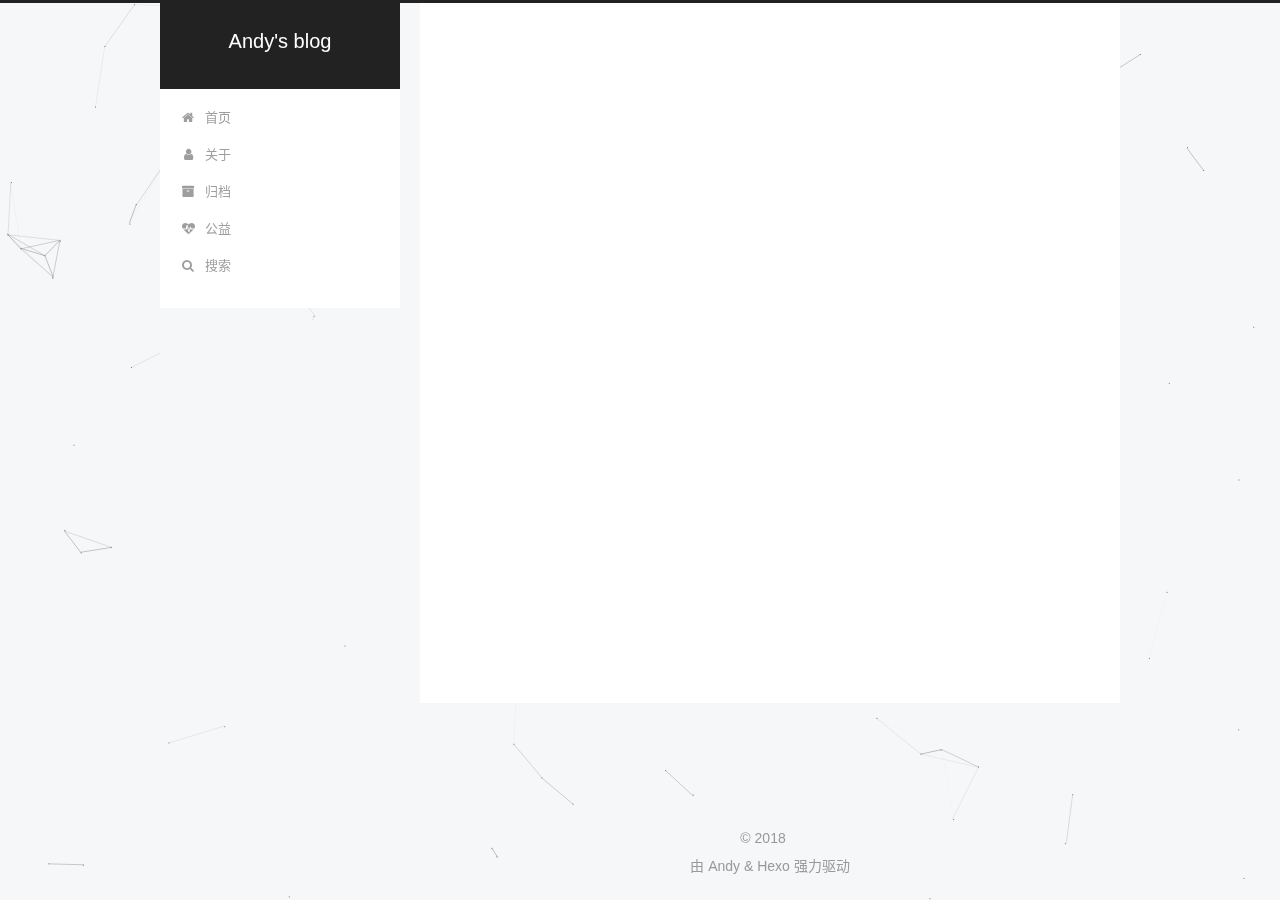
==== commit 43a6dd13: "Site updated: 2018-02-11 23:57:32" ====
--- a/archives/index.html
+++ b/archives/index.html
@@ -134,6 +134,15 @@
 
 
 
+<script async src="https://www.googletagmanager.com/gtag/js?id=UA-97453762-1"></script>
+<script>
+  window.dataLayer = window.dataLayer || [];
+  function gtag(){dataLayer.push(arguments);}
+  gtag('js', new Date());
+
+  gtag('config', 'UA-97453762-1');
+</script>
+
 
 
 
@@ -236,9 +245,40 @@
       
 
       
+        <li class="menu-item menu-item-search">
+          
+            <a href="javascript:;" class="popup-trigger">
+          
+            
+              <i class="menu-item-icon fa fa-search fa-fw"></i> <br />搜索</a>
+        </li>
+      
     </ul>
   
 
+  
+    <div class="site-search">
+      
+  <div class="popup search-popup local-search-popup">
+  <div class="local-search-header clearfix">
+    <span class="search-icon">
+      <i class="fa fa-search"></i>
+    </span>
+    <span class="popup-btn-close">
+      <i class="fa fa-times-circle"></i>
+    </span>
+    <div class="local-search-input-wrapper">
+      <input autocomplete="off"
+             placeholder="搜索..." spellcheck="false"
+             type="text" id="local-search-input">
+    </div>
+  </div>
+  <div id="local-search-result"></div>
+</div>
+
+
+
+    </div>
   
 </nav>
 
@@ -581,6 +621,326 @@
 
   
 
+  <script type="text/javascript">
+    // Popup Window;
+    var isfetched = false;
+    var isXml = true;
+    // Search DB path;
+    var search_path = "search.xml";
+    if (search_path.length === 0) {
+      search_path = "search.xml";
+    } else if (/json$/i.test(search_path)) {
+      isXml = false;
+    }
+    var path = "/" + search_path;
+    // monitor main search box;
+
+    var onPopupClose = function (e) {
+      $('.popup').hide();
+      $('#local-search-input').val('');
+      $('.search-result-list').remove();
+      $('#no-result').remove();
+      $(".local-search-pop-overlay").remove();
+      $('body').css('overflow', '');
+    }
+
+    function proceedsearch() {
+      $("body")
+        .append('<div class="search-popup-overlay local-search-pop-overlay"></div>')
+        .css('overflow', 'hidden');
+      $('.search-popup-overlay').click(onPopupClose);
+      $('.popup').toggle();
+      var $localSearchInput = $('#local-search-input');
+      $localSearchInput.attr("autocapitalize", "none");
+      $localSearchInput.attr("autocorrect", "off");
+      $localSearchInput.focus();
+    }
+
+    // search function;
+    var searchFunc = function(path, search_id, content_id) {
+      'use strict';
+
+      // start loading animation
+      $("body")
+        .append('<div class="search-popup-overlay local-search-pop-overlay">' +
+          '<div id="search-loading-icon">' +
+          '<i class="fa fa-spinner fa-pulse fa-5x fa-fw"></i>' +
+          '</div>' +
+          '</div>')
+        .css('overflow', 'hidden');
+      $("#search-loading-icon").css('margin', '20% auto 0 auto').css('text-align', 'center');
+
+      
+
+      $.ajax({
+        url: path,
+        dataType: isXml ? "xml" : "json",
+        async: true,
+        success: function(res) {
+          // get the contents from search data
+          isfetched = true;
+          $('.popup').detach().appendTo('.header-inner');
+          var datas = isXml ? $("entry", res).map(function() {
+            return {
+              title: $("title", this).text(),
+              content: $("content",this).text(),
+              url: $("url" , this).text()
+            };
+          }).get() : res;
+          var input = document.getElementById(search_id);
+          var resultContent = document.getElementById(content_id);
+          var inputEventFunction = function() {
+            var searchText = input.value.trim().toLowerCase();
+            var keywords = searchText.split(/[\s\-]+/);
+            if (keywords.length > 1) {
+              keywords.push(searchText);
+            }
+            var resultItems = [];
+            if (searchText.length > 0) {
+              // perform local searching
+              datas.forEach(function(data) {
+                var isMatch = false;
+                var hitCount = 0;
+                var searchTextCount = 0;
+                var title = data.title.trim();
+                var titleInLowerCase = title.toLowerCase();
+                var content = data.content.trim().replace(/<[^>]+>/g,"");
+                
+                var contentInLowerCase = content.toLowerCase();
+                var articleUrl = decodeURIComponent(data.url);
+                var indexOfTitle = [];
+                var indexOfContent = [];
+                // only match articles with not empty titles
+                if(title != '') {
+                  keywords.forEach(function(keyword) {
+                    function getIndexByWord(word, text, caseSensitive) {
+                      var wordLen = word.length;
+                      if (wordLen === 0) {
+                        return [];
+                      }
+                      var startPosition = 0, position = [], index = [];
+                      if (!caseSensitive) {
+                        text = text.toLowerCase();
+                        word = word.toLowerCase();
+                      }
+                      while ((position = text.indexOf(word, startPosition)) > -1) {
+                        index.push({position: position, word: word});
+                        startPosition = position + wordLen;
+                      }
+                      return index;
+                    }
+
+                    indexOfTitle = indexOfTitle.concat(getIndexByWord(keyword, titleInLowerCase, false));
+                    indexOfContent = indexOfContent.concat(getIndexByWord(keyword, contentInLowerCase, false));
+                  });
+                  if (indexOfTitle.length > 0 || indexOfContent.length > 0) {
+                    isMatch = true;
+                    hitCount = indexOfTitle.length + indexOfContent.length;
+                  }
+                }
+
+                // show search results
+
+                if (isMatch) {
+                  // sort index by position of keyword
+
+                  [indexOfTitle, indexOfContent].forEach(function (index) {
+                    index.sort(function (itemLeft, itemRight) {
+                      if (itemRight.position !== itemLeft.position) {
+                        return itemRight.position - itemLeft.position;
+                      } else {
+                        return itemLeft.word.length - itemRight.word.length;
+                      }
+                    });
+                  });
+
+                  // merge hits into slices
+
+                  function mergeIntoSlice(text, start, end, index) {
+                    var item = index[index.length - 1];
+                    var position = item.position;
+                    var word = item.word;
+                    var hits = [];
+                    var searchTextCountInSlice = 0;
+                    while (position + word.length <= end && index.length != 0) {
+                      if (word === searchText) {
+                        searchTextCountInSlice++;
+                      }
+                      hits.push({position: position, length: word.length});
+                      var wordEnd = position + word.length;
+
+                      // move to next position of hit
+
+                      index.pop();
+                      while (index.length != 0) {
+                        item = index[index.length - 1];
+                        position = item.position;
+                        word = item.word;
+                        if (wordEnd > position) {
+                          index.pop();
+                        } else {
+                          break;
+                        }
+                      }
+                    }
+                    searchTextCount += searchTextCountInSlice;
+                    return {
+                      hits: hits,
+                      start: start,
+                      end: end,
+                      searchTextCount: searchTextCountInSlice
+                    };
+                  }
+
+                  var slicesOfTitle = [];
+                  if (indexOfTitle.length != 0) {
+                    slicesOfTitle.push(mergeIntoSlice(title, 0, title.length, indexOfTitle));
+                  }
+
+                  var slicesOfContent = [];
+                  while (indexOfContent.length != 0) {
+                    var item = indexOfContent[indexOfContent.length - 1];
+                    var position = item.position;
+                    var word = item.word;
+                    // cut out 100 characters
+                    var start = position - 20;
+                    var end = position + 80;
+                    if(start < 0){
+                      start = 0;
+                    }
+                    if (end < position + word.length) {
+                      end = position + word.length;
+                    }
+                    if(end > content.length){
+                      end = content.length;
+                    }
+                    slicesOfContent.push(mergeIntoSlice(content, start, end, indexOfContent));
+                  }
+
+                  // sort slices in content by search text's count and hits' count
+
+                  slicesOfContent.sort(function (sliceLeft, sliceRight) {
+                    if (sliceLeft.searchTextCount !== sliceRight.searchTextCount) {
+                      return sliceRight.searchTextCount - sliceLeft.searchTextCount;
+                    } else if (sliceLeft.hits.length !== sliceRight.hits.length) {
+                      return sliceRight.hits.length - sliceLeft.hits.length;
+                    } else {
+                      return sliceLeft.start - sliceRight.start;
+                    }
+                  });
+
+                  // select top N slices in content
+
+                  var upperBound = parseInt('1');
+                  if (upperBound >= 0) {
+                    slicesOfContent = slicesOfContent.slice(0, upperBound);
+                  }
+
+                  // highlight title and content
+
+                  function highlightKeyword(text, slice) {
+                    var result = '';
+                    var prevEnd = slice.start;
+                    slice.hits.forEach(function (hit) {
+                      result += text.substring(prevEnd, hit.position);
+                      var end = hit.position + hit.length;
+                      result += '<b class="search-keyword">' + text.substring(hit.position, end) + '</b>';
+                      prevEnd = end;
+                    });
+                    result += text.substring(prevEnd, slice.end);
+                    return result;
+                  }
+
+                  var resultItem = '';
+
+                  if (slicesOfTitle.length != 0) {
+                    resultItem += "<li><a href='" + articleUrl + "' class='search-result-title'>" + highlightKeyword(title, slicesOfTitle[0]) + "</a>";
+                  } else {
+                    resultItem += "<li><a href='" + articleUrl + "' class='search-result-title'>" + title + "</a>";
+                  }
+
+                  slicesOfContent.forEach(function (slice) {
+                    resultItem += "<a href='" + articleUrl + "'>" +
+                      "<p class=\"search-result\">" + highlightKeyword(content, slice) +
+                      "...</p>" + "</a>";
+                  });
+
+                  resultItem += "</li>";
+                  resultItems.push({
+                    item: resultItem,
+                    searchTextCount: searchTextCount,
+                    hitCount: hitCount,
+                    id: resultItems.length
+                  });
+                }
+              })
+            };
+            if (keywords.length === 1 && keywords[0] === "") {
+              resultContent.innerHTML = '<div id="no-result"><i class="fa fa-search fa-5x" /></div>'
+            } else if (resultItems.length === 0) {
+              resultContent.innerHTML = '<div id="no-result"><i class="fa fa-frown-o fa-5x" /></div>'
+            } else {
+              resultItems.sort(function (resultLeft, resultRight) {
+                if (resultLeft.searchTextCount !== resultRight.searchTextCount) {
+                  return resultRight.searchTextCount - resultLeft.searchTextCount;
+                } else if (resultLeft.hitCount !== resultRight.hitCount) {
+                  return resultRight.hitCount - resultLeft.hitCount;
+                } else {
+                  return resultRight.id - resultLeft.id;
+                }
+              });
+              var searchResultList = '<ul class=\"search-result-list\">';
+              resultItems.forEach(function (result) {
+                searchResultList += result.item;
+              })
+              searchResultList += "</ul>";
+              resultContent.innerHTML = searchResultList;
+            }
+          }
+
+          if ('auto' === 'auto') {
+            input.addEventListener('input', inputEventFunction);
+          } else {
+            $('.search-icon').click(inputEventFunction);
+            input.addEventListener('keypress', function (event) {
+              if (event.keyCode === 13) {
+                inputEventFunction();
+              }
+            });
+          }
+
+          // remove loading animation
+          $(".local-search-pop-overlay").remove();
+          $('body').css('overflow', '');
+
+          proceedsearch();
+        }
+      });
+    }
+
+    // handle and trigger popup window;
+    $('.popup-trigger').click(function(e) {
+      e.stopPropagation();
+      if (isfetched === false) {
+        searchFunc(path, 'local-search-input', 'local-search-result');
+      } else {
+        proceedsearch();
+      };
+    });
+
+    $('.popup-btn-close').click(onPopupClose);
+    $('.popup').click(function(e){
+      e.stopPropagation();
+    });
+    $(document).on('keyup', function (event) {
+      var shouldDismissSearchPopup = event.which === 27 &&
+        $('.search-popup').is(':visible');
+      if (shouldDismissSearchPopup) {
+        onPopupClose();
+      }
+    });
+  </script>
+
 
 
 
--- a/css/main.css
+++ b/css/main.css
@@ -1940,7 +1940,7 @@
   width: 4px;
   height: 4px;
   border-radius: 50%;
-  background: #93ff30;
+  background: #5c8874;
 }
 .links-of-blogroll {
   font-size: 13px;
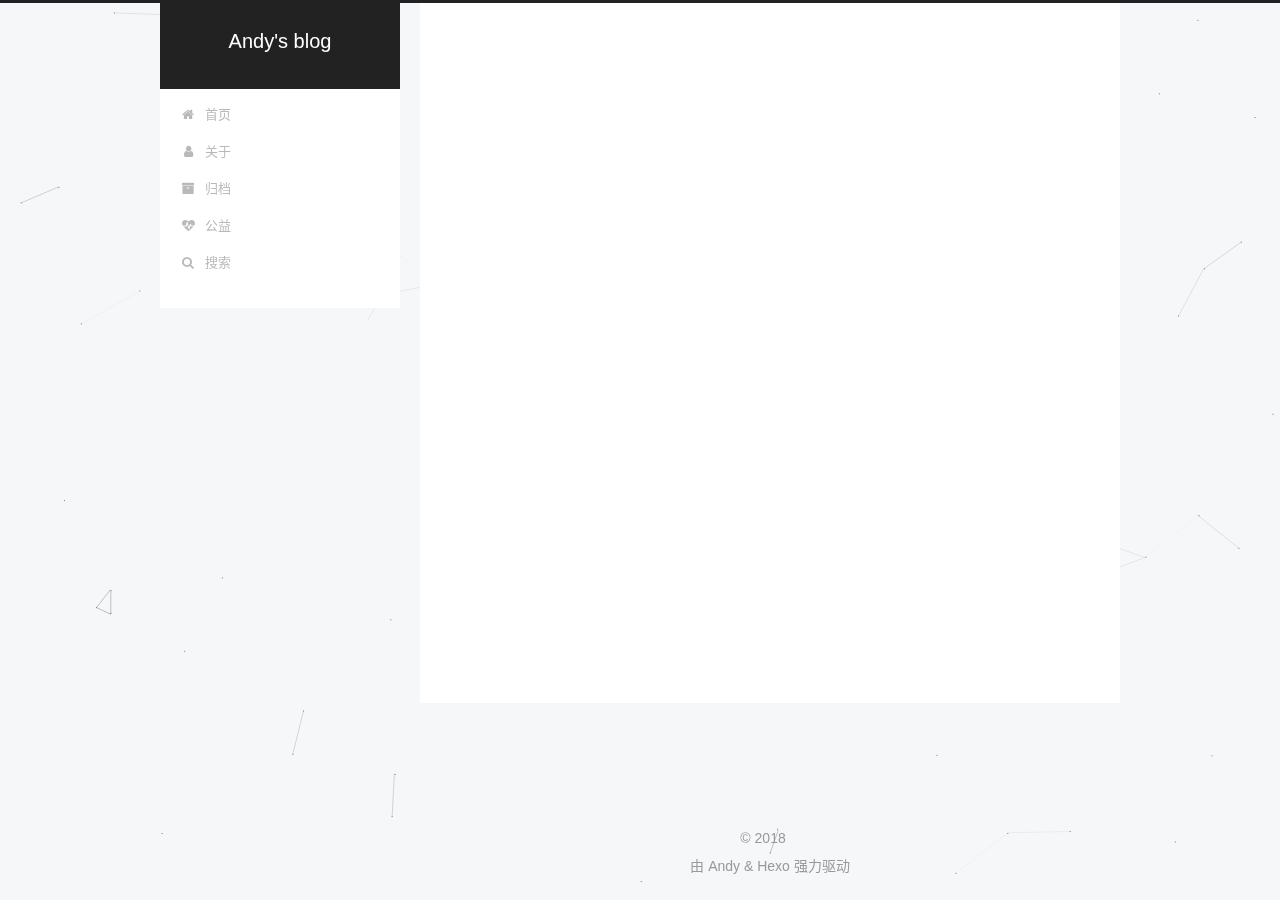
==== commit 96740f75: "Site updated: 2018-02-12 00:03:03" ====
--- a/archives/index.html
+++ b/archives/index.html
@@ -964,5 +964,8 @@
 
   
 
+  <!-- 页面点击小红心 -->
+<script type="text/javascript" src="/js/src/love.js"></script>
+
 </body>
 </html>
--- a/css/main.css
+++ b/css/main.css
@@ -1940,7 +1940,7 @@
   width: 4px;
   height: 4px;
   border-radius: 50%;
-  background: #5c8874;
+  background: #abf783;
 }
 .links-of-blogroll {
   font-size: 13px;
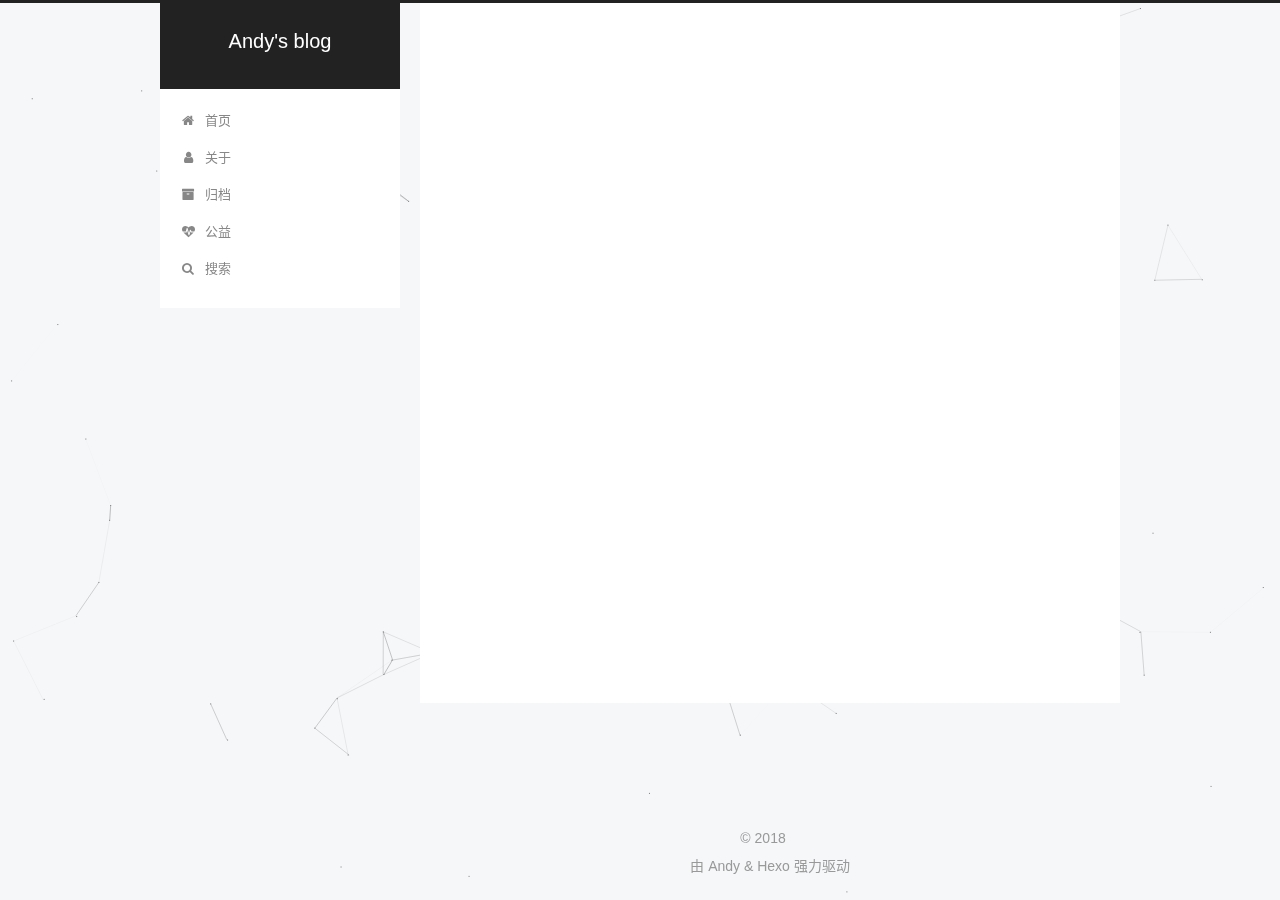
==== commit bde382ca: "Site updated: 2018-02-12 00:04:12" ====
--- a/archives/index.html
+++ b/archives/index.html
@@ -964,8 +964,6 @@
 
   
 
-  <!-- 页面点击小红心 -->
-<script type="text/javascript" src="/js/src/love.js"></script>
 
 </body>
 </html>
--- a/css/main.css
+++ b/css/main.css
@@ -1940,7 +1940,7 @@
   width: 4px;
   height: 4px;
   border-radius: 50%;
-  background: #abf783;
+  background: #0e876c;
 }
 .links-of-blogroll {
   font-size: 13px;
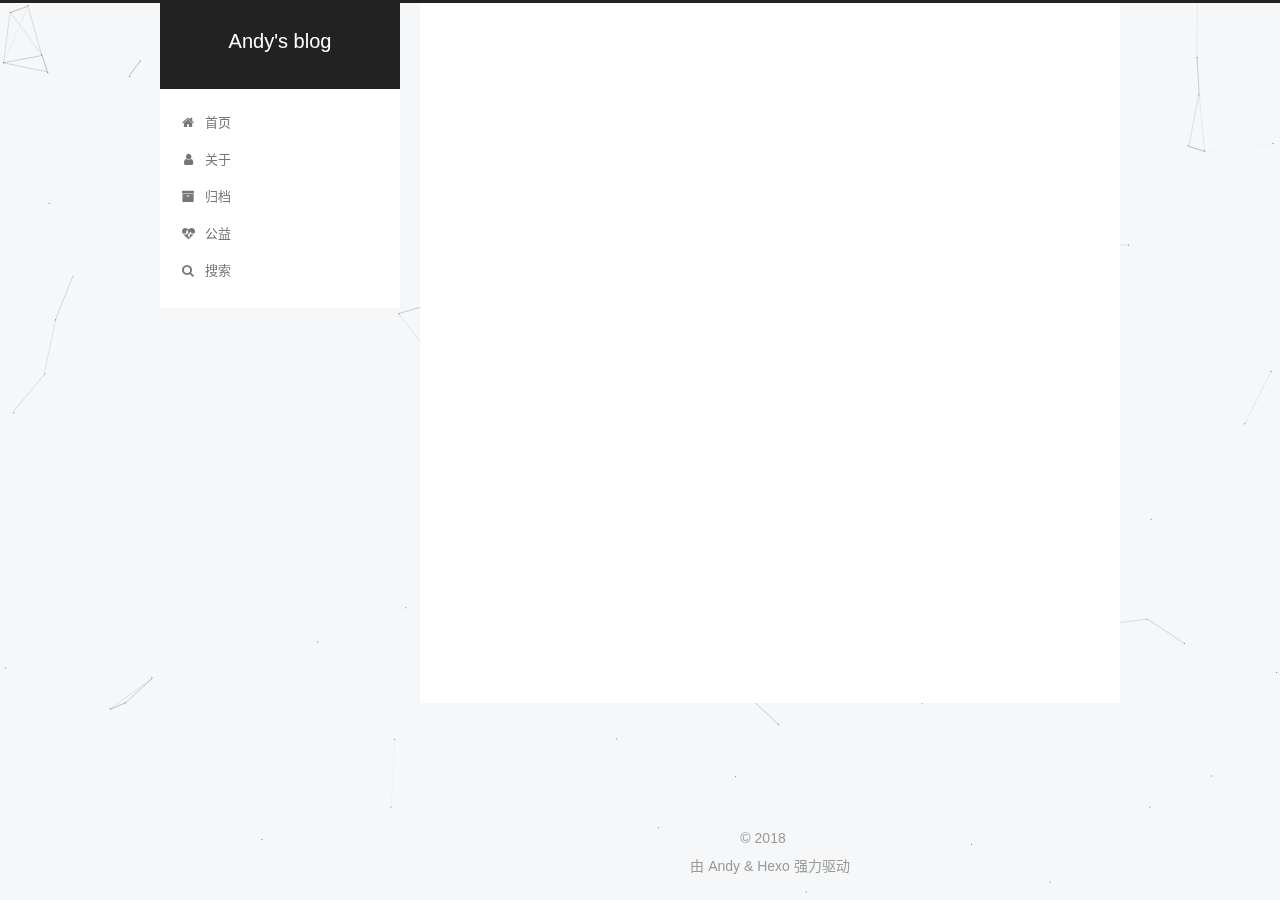
==== commit f135f8bd: "Site updated: 2018-02-12 00:15:34" ====
--- a/archives/index.html
+++ b/archives/index.html
@@ -964,6 +964,9 @@
 
   
 
+  
+  <!-- 页面点击小红心 -->
+  <script type="text/javascript" src="/js/src/love.js"></script>
 
 </body>
 </html>
--- a/css/main.css
+++ b/css/main.css
@@ -1940,7 +1940,7 @@
   width: 4px;
   height: 4px;
   border-radius: 50%;
-  background: #0e876c;
+  background: #34e800;
 }
 .links-of-blogroll {
   font-size: 13px;
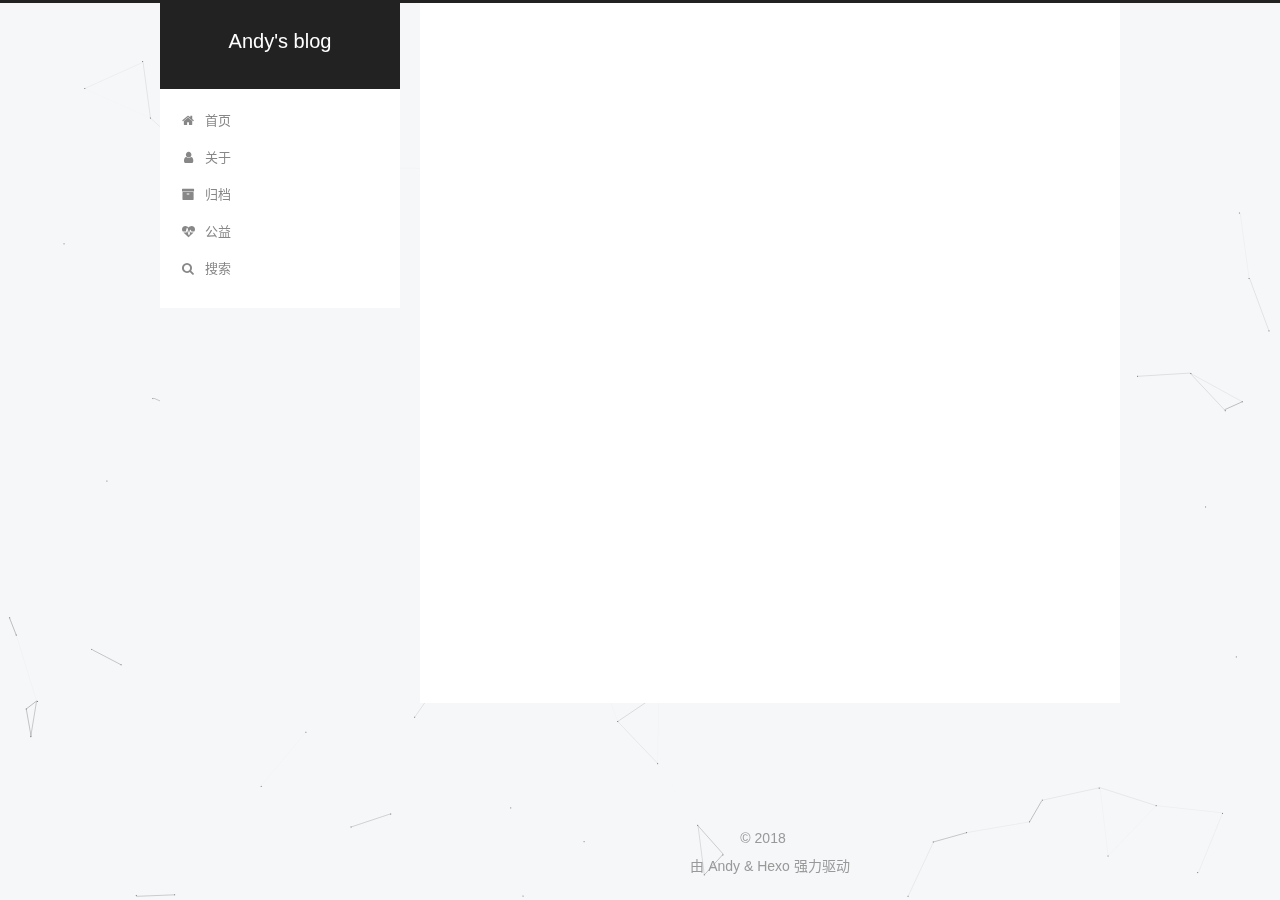
==== commit 77724479: "Site updated: 2018-02-12 00:20:56" ====
--- a/archives/index.html
+++ b/archives/index.html
@@ -965,8 +965,7 @@
   
 
   
-  <!-- 页面点击小红心 -->
-  <script type="text/javascript" src="/js/src/love.js"></script>
-
+<!-- 页面点击小红心 -->
+<script type="text/javascript" src="/js/src/love.js"></script>
 </body>
 </html>
--- a/css/main.css
+++ b/css/main.css
@@ -1940,7 +1940,7 @@
   width: 4px;
   height: 4px;
   border-radius: 50%;
-  background: #34e800;
+  background: #b3ff04;
 }
 .links-of-blogroll {
   font-size: 13px;
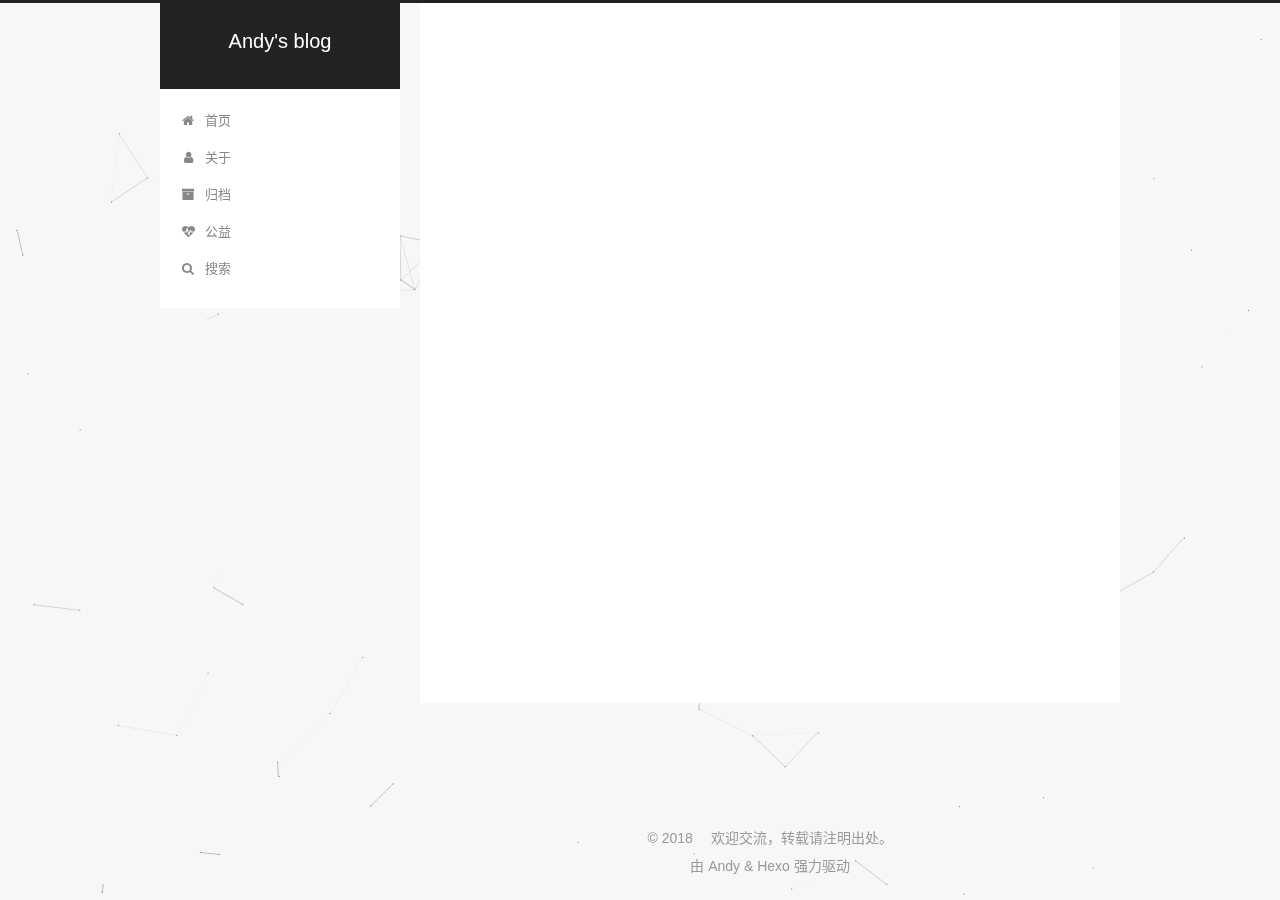
==== commit f6b3793d: "Site updated: 2018-02-12 00:31:18" ====
--- a/archives/index.html
+++ b/archives/index.html
@@ -52,16 +52,16 @@
 <link href="/css/main.css?v=6.0.4" rel="stylesheet" type="text/css" />
 
 
-  <link rel="apple-touch-icon" sizes="180x180" href="/images/apple-touch-icon-next.png?v=6.0.4">
-
-
-  <link rel="icon" type="image/png" sizes="32x32" href="/images/favicon-32x32-next.png?v=6.0.4">
-
-
-  <link rel="icon" type="image/png" sizes="16x16" href="/images/favicon-16x16-next.png?v=6.0.4">
-
-
-  <link rel="mask-icon" href="/images/logo.svg?v=6.0.4" color="#222">
+  <link rel="apple-touch-icon" sizes="180x180" href="/images/favicon.ico?v=6.0.4">
+
+
+  <link rel="icon" type="image/png" sizes="32x32" href="/images/favicon.ico?v=6.0.4">
+
+
+  <link rel="icon" type="image/png" sizes="16x16" href="/images/favicon.ico?v=6.0.4">
+
+
+  <link rel="mask-icon" href="/images/favicon.ico?v=6.0.4" color="#222">
 
 
 
@@ -461,7 +461,7 @@
   <span class="with-love">
     <i class="fa fa-"></i>
   </span>
-  <span class="author" itemprop="copyrightHolder"></span>
+  <span class="author" itemprop="copyrightHolder">欢迎交流，转载请注明出处。</span>
 
   
 
--- a/css/main.css
+++ b/css/main.css
@@ -1940,7 +1940,7 @@
   width: 4px;
   height: 4px;
   border-radius: 50%;
-  background: #b3ff04;
+  background: #ee4557;
 }
 .links-of-blogroll {
   font-size: 13px;
